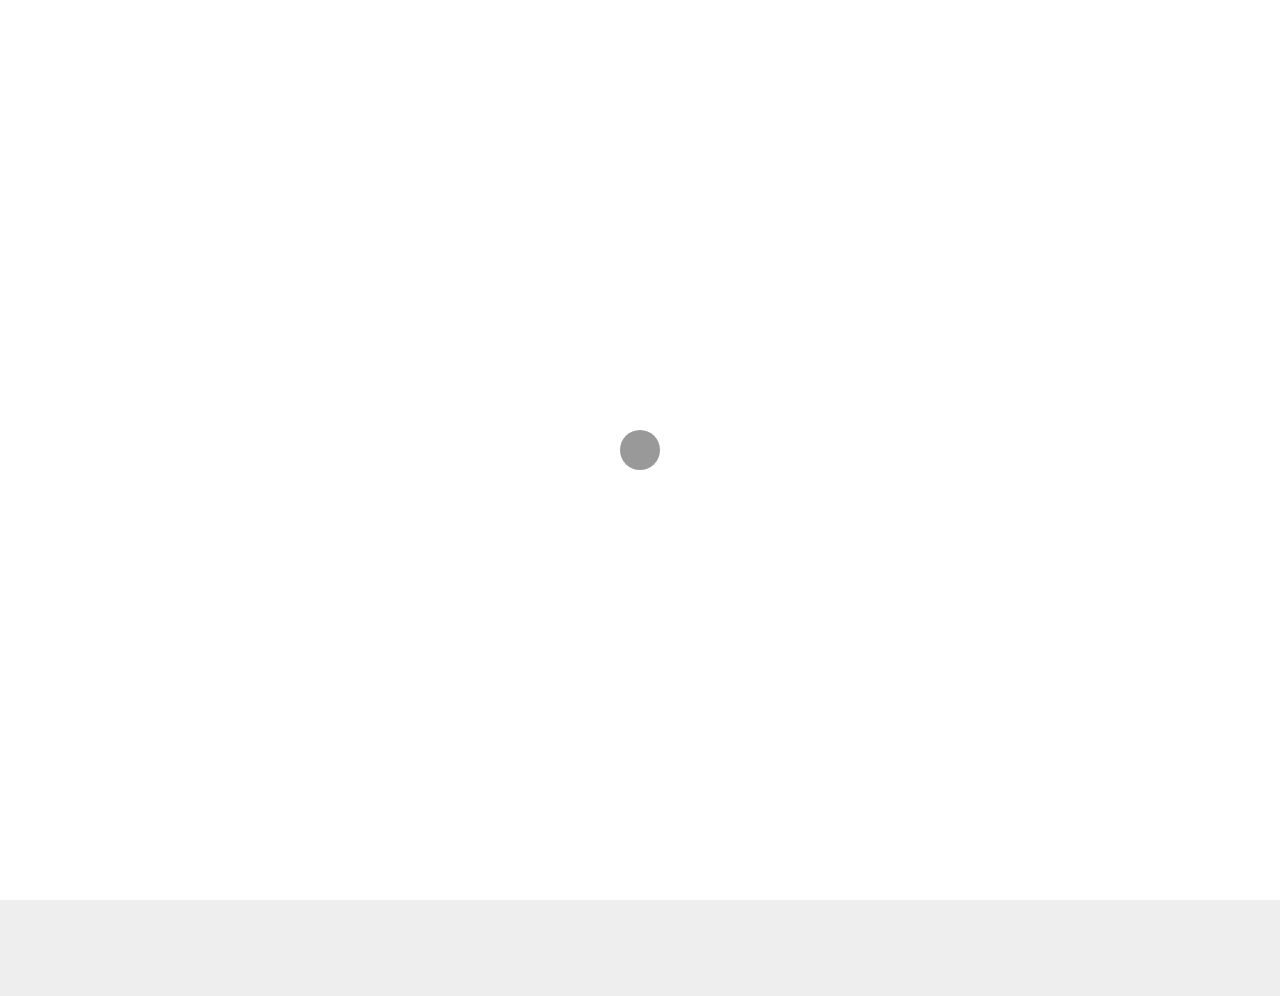
==== index.html @ 0967add1 "Init" ====
<!DOCTYPE html>
<html lang="en">
<head>

    <title>Peoplefotograf Stuttgart — Hammer Shot Photography</title>
    <meta name="viewport" content="width=device-width, initial-scale=1.0" />
    <meta name="description" content="Peoplefotografie in Stuttgart und Umgebung." />
    <meta name="keywords" content="peoplefotograf, portrait, lingerie, bademode, fotograf " />
    <meta charset="UTF-8" />
    <meta http-equiv="Content-Type" content="text/html; charset=utf-8" />
        
	<link rel="icon" type="image/ico" href="images/favicon.ico" />
    <link href="style.css" rel="stylesheet" />
    <link href="css/font-awesome.min.css" rel="stylesheet" />
    <link href='http://fonts.googleapis.com/css?family=Inconsolata' rel='stylesheet' type='text/css'>
    <link href='http://fonts.googleapis.com/css?family=Montserrat:400,700' rel='stylesheet' type='text/css'>    
   
</head>
    






<body>
    
    <div class="clapat-mask"><div id="clapatloader"></div></div>




    <!-- Header -->
    <header class="first-load">
    
                            
        <!-- Header Wrapper -->                    
        <div id="header-wrapper">
        
        
        
        	<!-- Logo-->
            <div id="logo">
            	<a href="index.html" class="ajax-link"><img src="images/logo-hover.png" alt="logo"></a>
            </div>
        	<!--/Logo-->
            
            
            
            <!-- Menu Button-->
            <a class="btn_menu clapat-menubtn">
                <span class="btn_menu_line"></span>
                <span class="btn_menu_line"></span>
                <span class="btn_menu_line"></span>
            </a>
            <!--/Menu Button-->
            
            
            
            <!-- Secondary Menu-->
            <div id="secondary-menu" class="hide-secondary">
                
                <ul class="menu">
                    <li><a class="toggle-filters" href="#">Filter</a></li>
                </ul>
                
            </div>
            <!--/Secondary Menu-->
            
            
            
            <!-- Overlay Menu-->
            <nav class="clapat-overlay-menu">
                    
                <div class="clapat-menu-container">
                        
                    <div class="outer">
                        <div class="inner">
                        
                        
                            <div class="scr_menu">
                            
                                <div class="outer">
                                    <div class="inner text-align-center">
                                
                                        <ul class="categories">
                                        
                                            <li class="menu-item dropdown"><a class="ajax-link is-active" href="index.html" href="">Portfolio</a></li>
                                            
                                            <li class="menu-item"><a class="ajax-link" href="honorar.html">Honorar</a></li>
                                        
                                            <li class="menu-item dropdown"><a class="ajax-link" href="contact-minimal.html">Kontakt</a>
                                                
                                            </li>
                                            
                                        </ul>
                                
                                    </div>
                                </div>
                                
                            </div>
                            
                            
                        </div>
                    </div>
                    
                    
                    
                    <a class="clapat-menuclosebtn">
                    	<div class="closebtn-rotate">
                            <span class="btn_menu_line"></span>
                            <span class="btn_menu_line"></span>
                        </div>
            		</a>
                    
                    <p class="menu-copyright">2015 &copy; Hammer Shot Photography. All rights Reserved.</p>
                    
                    <ul class="menu-socials">                        
                        <li><a href="https://www.facebook.com/HammerShot" target="_blank"><i class="fa fa-facebook"></i></a></li>
                        <li><a href="https://www.500px.com/HammerShot" target="_blank"><i class="fa fa-flickr"></i></a></li> 	
                        
                        <li><a href="" target="_blank"><i class="fa fa-behance"></i></a></li>
                    </ul>
                       
                </div>
                
                
                <div class="clapat-menubg"><div class="clapat-menubg-overlay"></div></div>
                
                
            </nav>
            <!--/Overlay Menu-->
            
            
            
        </div>
        <!--/Header Wrapper -->
        
        
    
    </header>
    <!--/Header -->



	<!-- Content -->
    <div id="content">
	<div id="content-ajax">
        	
       <!-- Hero --> 
        <div id="hero" class="hero-small static-hero opacity-hero">
        
            <div class="hero-image" style="background-image:url(images/bg-hero.jpg)">
                <div class="overlay" style="background-color:rgba(255,255,255,0)">
                    <!-- Slide Caption -->
                    <div class="clapat-caption">
                        <div class="caption-content bottom-left">
                            <h3>Willkommen.</h3>                      
                            <p class="monospace white">Peoplefotografie in Stuttgart. Auch für dich.</p>
                        </div>
                    </div>
                    <!--/Slide Caption -->
                </div>
            </div>
        
        </div>
        <!--/Hero --> 

            
        
        <!-- Main --> 
        <div id="main">
                
           	<!-- Portfolio Filters --> 
            <ul id="filters" class="filters-hide">
                <li><a id="all" href="#" data-filter="*" class="active">all</a></li>
                <li><a href="#" data-filter=".com">commercial</a></li>
                <li><a href="#" data-filter=".port">portrait</a></li>
                <li><a href="#" data-filter=".product">product</a></li>
                <li><a href="#" data-filter=".interior">interior</a></li>   
                <li><a href="#" data-filter=".editorial">editorial</a></li>
                
                
            </ul>
            <!--/Portfolio Filters -->
            
            <div class="one_half"></div>
            <div id="portfolio-wrap" class="">
            
            	<div id="portfolio" class="auto-construct" data-col="3">
                
                
                	<div class="item com">
                    	<a class="gallery" href="images/portfolio-big/5_thumb.jpg">
                            <div class="item-content" style="background-image:url(images/portfolio/5_thumb.jpg)"></div>
                            <div class="item-overlay overlay-white">
                                <span class="item-cat">Commercial</span>                    
                                <span class="item-title">Homies NY</span>
                            </div>
                        </a>     
                    </div>
                    
                    
                    
                    <div class="item com port wide-tall">
                    	<a class="gallery" href="images/portfolio-big/2_thumb.jpg">
                            <div class="item-content" style="background-image:url(images/portfolio/2_thumb.jpg)"></div>
                            <div class="item-overlay overlay-white">
                                <span class="item-cat">Commissioned</span>                    
                                <span class="item-title">Bras 'n' Eyes</span>
                            </div>
                        </a>
                    </div>
                    
                    
                    
                    <div class="item com">
                    	<a class="gallery" href="images/portfolio-big/3_thumb.jpg">
                            <div class="item-content" style="background-image:url(images/portfolio/3_thumb.jpg)"></div>
                            <div class="item-overlay overlay-white">
                                <span class="item-cat">Commercial</span>                    
                                <span class="item-title">Playful Lingerie</span>
                            </div>
                        </a>
                    </div>
                    
                    
                    
                    <div class="item com port wide-tall">
                    	<a class="gallery" href="images/portfolio-big/11_thumb.jpg">
                            <div class="item-content" style="background-image:url(images/portfolio/11_thumb.jpg)"></div>
                            <div class="item-overlay overlay-white">
                                <span class="item-cat">Commercial</span>                    
                                <span class="item-title">Shopfront</span>
                            </div>
                        </a>
                    </div>
                    
                    
                    
                    <div class="item tall com">
                    	<a class="gallery" href="images/portfolio-big/1_thumb.jpg">
                            <div class="item-content" style="background-image:url(images/portfolio/1_thumb.jpg)"></div>
                            <div class="item-overlay overlay-white">
                                <span class="item-cat">Commissioned</span>                    
                                <span class="item-title">Nike and Hot Pants</span>
                            </div>
                        </a>
                    </div>

                      <div class="item tall com">
                        <a class="gallery" href="images/portfolio-big/8_thumb.jpg">
                            <div class="item-content" style="background-image:url(images/portfolio/8_thumb.jpg)"></div>
                            <div class="item-overlay overlay-white">
                                <span class="item-cat">Commissioned</span>                    
                                <span class="item-title">Baywatch</span>
                            </div>
                        </a>
                    </div>

                    
                    
                    <div class="item tall com editorial">
                        <a class="gallery" href="images/portfolio-big/15_thumb.jpg">
                            <div class="item-content" style="background-image:url(images/portfolio/15_thumb.jpg)"></div>
                            <div class="item-overlay overlay-white">
                                <span class="item-cat">Editorial</span>                    
                                <span class="item-title">Velour</span>
                            </div>
                        </a>
                    </div>

                      <div class="item com wide-tall editorial">
                        <a class="gallery" href="images/portfolio-big/14_thumb.jpg">
                            <div class="item-content" style="background-image:url(images/portfolio/14_thumb.jpg)"></div>
                            <div class="item-overlay overlay-white">
                                <span class="item-cat">Editorial</span>                    
                                <span class="item-title">Velour</span>
                            </div>
                        </a>
                    </div>

                    <div class="item editorial tall">
                        <a class="gallery" href="images/portfolio-big/17_thumb.jpg">
                            <div class="item-content" style="background-image:url(images/portfolio/17_thumb.jpg)"></div>
                            <div class="item-overlay overlay-white">
                                <span class="item-cat">Editorial</span>                    
                                <span class="item-title">Velour</span>
                            </div>
                        </a>
                    </div>
                    
                    
                    

                     <div class="item tall com">
                        <a class="gallery" href="images/portfolio-big/6_thumb.jpg">
                            <div class="item-content" style="background-image:url(images/portfolio/6_thumb.jpg)"></div>
                            <div class="item-overlay overlay-white">
                                <span class="item-cat">Commissioned</span>                    
                                <span class="item-title">Softness</span>
                            </div>
                        </a>
                    </div>

                     <div class="item com port tall">
                        <a class="gallery" href="images/portfolio-big/10_thumb.jpg">
                            <div class="item-content" style="background-image:url(images/portfolio/10_thumb.jpg)"></div>
                            <div class="item-overlay overlay-white">
                                <span class="item-cat">Commercial</span>                    
                                <span class="item-title">Flower Surprise!</span>
                            </div>
                        </a>
                    </div>

                   
                    
                    
                    
                   

                  

                    <div class="item wide-tall com ">
                        <a class="gallery" href="images/portfolio-big/7_thumb.jpg">
                            <div class="item-content" style="background-image:url(images/portfolio/7_thumb.jpg)"></div>
                            <div class="item-overlay overlay-white">
                                <span class="item-cat">Commissioned</span>                    
                                <span class="item-title">Bedtime</span>
                            </div>
                        </a>
                    </div>


                   
                    
                    
                    
                    <div class="item tall">
                    	<a class="gallery" href="images/portfolio-big/9_thumb.jpg">
                            <div class="item-content" style="background-image:url(images/portfolio/9_thumb.jpg)"></div>
                            <div class="item-overlay overlay-white">
                                <span class="item-cat">Commercial</span>                    
                                <span class="item-title">Homies NY</span>
                            </div>
                        </a>
                    </div>
                    
                    
                    
                   
                    
                      
                    
                    
                    
                    <div class="item com port tall">
                    	<a class="gallery" href="images/portfolio-big/4_thumb.jpg">
                            <div class="item-content" style="background-image:url(images/portfolio/4_thumb.jpg)"></div>
                            <div class="item-overlay overlay-white">
                                <span class="item-cat">Commercial</span>                    
                                <span class="item-title">Right in your eye</span>
                            </div>
                        </a>
                    </div>
                    
                    
                    
                    <div class="item tall com">
                    	<a class="gallery" href="images/portfolio-big/12_thumb.jpg">
                            <div class="item-content" style="background-image:url(images/portfolio/12_thumb.jpg)"></div>
                            <div class="item-overlay overlay-white">
                                <span class="item-cat">Commercial</span>                    
                                <span class="item-title">Beautiful Lingerie</span>
                            </div>
                        </a>
                    </div>

                </div>
            
            </div>
            
            
    
    	</div>
        <!--/Main -->
        
        
        
        <!-- Scroll To Top -->
        <div class="scrolltotop"><div class="top-arrow"></div></div>
        <!--/Scroll To Top -->  
        
             
            
	</div>
    </div>
	<!--/Content -->





	<!-- Footer -->
    <footer>
    
    	<div id="footer-content">
    	
            <div class="container text-align-center">
            
                <ul class="text-socials">
                
                    <li><a href="https://www.facebook.com/HammerShot" target="_blank">Facebook</a></li>
                    <li><a href="https://500px.com/HammerShot" target="_blank">500px</a></li>
                    <li><a href="#" target="_blank">Behance</a></li>
                
                </ul>
        
                <p class="monospace">2015 &copy; Hammer Shot Photography. All rights Reserved.</p>
            
            </div>
        
        </div>    
    
    </footer>
    <!--/Footer -->
    
    
    
    
    

		
	<script src="js/jquery.min.js"></script>
    <script src="js/plugins.js"></script>
    <script src="http://maps.google.com/maps/api/js?sensor=false" type="text/javascript"></script>
    <script src="js/scripts.js"></script>	




</body>

</html>
<!-- Localized -->
---- style.css ----
@import url("css/flexslider.css");
@import url("css/sliders.css");
@import url("css/shop.css");
@import url("css/colorbox.css");


/*------------------------------------------------------------------

01. General Styles
02. Preloader
03. Header
04. Secondary Menu
05. Full Screen Overlay Menu
06. Content Styles
07. Portfolio Filters
08. Portfolio Items
09. Portfolio Isotope Transitions
10. Project Page
11. Blog Page
12. Contact Page
13. Image & Div Animation
14. Shortcodes
15. Footer
16. Responsive Media Querries

-------------------------------------------------------------------*/

	
/* 1. General Styles */		
	
	html,body{
		font-family:Verdana, Geneva, sans-serif;
		font-weight: 400;
		font-size:12px;
		height:100%;
		width:100%;
		color:#999999;
		background:#fff;
	}
	
	body{
		overflow-x:hidden;
		overflow-y:scroll;
	}
	
	html, body, div, span, applet, object, iframe, h1, h2, h3, h4, h5, h6, p, blockquote, pre, a, abbr, acronym, address, big, cite, code, del, dfn, em, font, ins, kbd, q, s, samp, small, strike, strong, sub, sup, tt, var, dl, dt, dd, ol, ul, li, fieldset, form, label, legend, table, caption, tbody, tfoot, thead, tr, th, td {
		border: 0;
		margin: 0;
		outline: 0;
		padding: 0;
		vertical-align: baseline;
	}
	
	article,
	aside,
	details,
	figcaption,
	figure,
	footer,
	header,
	hgroup,
	nav,
	section {
		display: block;
	}
	
	audio,
	canvas,
	video {
		display: inline-block;
		max-width: 100%;
	}	
	
	address {
		font-style: italic;
		margin-bottom: 24px;
	}
	
	abbr[title] {
		border-bottom: 1px dotted #2b2b2b;
		cursor: help;
	}
	
	b,
	strong {
		font-weight: 600;
	}
	
	cite,
	dfn,
	em,
	i {
		font-style: italic;
	}
	
	mark,
	ins {
		background: none repeat scroll 0 0 #71d4aa;
		padding: 3px 6px;
		text-decoration: none;
	}
	
	code,
	kbd,
	tt,
	var,
	samp,
	pre {
		font-family: monospace, serif;
		font-size: 15px;
		-webkit-hyphens: none;
		-moz-hyphens:    none;
		-ms-hyphens:     none;
		hyphens:         none;
		line-height: 1.6;
	}
	
	pre {
		border: 1px solid rgba(0, 0, 0, 0.1);
		-webkit-box-sizing: border-box;
		-moz-box-sizing:    border-box;
		box-sizing:         border-box;
		margin-bottom: 24px;
		max-width: 100%;
		overflow: auto;
		padding: 12px;
		white-space: pre;
		white-space: pre-wrap;
		word-wrap: break-word;
	}
	
	blockquote,
	q {
		-webkit-hyphens: none;
		-moz-hyphens:    none;
		-ms-hyphens:     none;
		hyphens:         none;
		quotes: none;
	}
	
	blockquote:before,
	blockquote:after,
	q:before,
	q:after {
		content: "";
		content: none;
	}
	
	blockquote {
		color: #333;
		font-size: 18px;
		font-style: italic;
		font-weight: 300;
		line-height: 30px;
		margin-bottom: 24px;
		font-family:Georgia, "Times New Roman", Times, serif;
		border-left:2px #ddd solid;
		padding:20px 20px 20px 40px;
		letter-spacing: 0.01em;
	}
	
	blockquote span {
		display:block;
		margin-top:20px;
		font-family: 'Inconsolata' ;
		font-weight:400;
		font-size:14px;
		letter-spacing:1px;
		font-style:normal;
		color:#999;
	}
	
	blockquote cite,
	blockquote small {
		color: #2b2b2b;
		font-size: 16px;
		font-weight: 400;
		line-height: 1.5;
	}
	
	blockquote em,
	blockquote i,
	blockquote cite {
		font-style: normal;
	}
	
	blockquote strong,
	blockquote b {
		font-weight: 400;
	}
	
	small {
		font-size: smaller;
	}
	
	big {
		font-size: 125%;
	}
	
	sup,
	sub {
		font-size: 75%;
		height: 0;
		line-height: 0;
		position: relative;
		vertical-align: baseline;
	}
	
	sup {
		bottom: 1ex;
	}
	
	sub {
		top: .5ex;
	}
	
	dl {
		margin-bottom: 24px;
	}
	
	dt {
		font-weight: bold;
	}
	
	dd {
		margin-bottom: 24px;
	}
	
	ul,
	ol {
		list-style: none;
		margin: 0 0 24px 20px;
	}
	
	ul {
		list-style: disc;
	}
	
	ol {
		list-style: decimal;
	}
	
	li > ul,
	li > ol {
		margin: 0 0 0 20px;
	}
	
	li {
		line-height: 20px;
	}
	
	figure {
		margin: 0;
	}
	
	fieldset {
		border: 1px solid rgba(0, 0, 0, 0.1);
		margin: 0 0 24px;
		padding: 11px 12px 0;
	}
	
	legend {
		white-space: normal;
	}
	
	button,	input {
		line-height: normal;
	}
	
	input,
	textarea {
		background-image: -webkit-linear-gradient(hsla(0,0%,100%,0), hsla(0,0%,100%,0)); /* Removing the inner shadow, rounded corners on iOS inputs */
	}
	
	button, html input[type="button"], input[type="reset"], input[type="submit"] {
		cursor: pointer;
	}
	
	button[disabled],
	input[disabled] {
		cursor: default;
	}
	
	input[type="checkbox"],
	input[type="radio"] {
		padding: 0;
	}
	
	input[type="search"] {

		-webkit-appearance: textfield;
	}
	
	input[type="search"]::-webkit-search-decoration {
		-webkit-appearance: none;
	}
	
	button::-moz-focus-inner, input::-moz-focus-inner {
		border: 0;
		padding: 0;
	}
	
	textarea {
		overflow: auto;
		vertical-align: top;
	}
	
	table, th, td {
		border: 1px solid rgba(0, 0, 0, 0.1);
	}
	
	table {
		border-collapse: separate;
		border-spacing: 0;
		border-width: 1px 0 0 1px;
		margin-bottom: 24px;	
		width: 100%;
	}
	
	caption, th, td {
		font-weight: normal;
		text-align: left;
	}
	
	th {
		border-width: 0 1px 1px 0;
		font-weight: bold;
	}
	
	td {
		border-width: 0 1px 1px 0;
	}
	
	del {
		color: #767676;
	}
	
	hr {
		border: 0;
		height: 180px;
		width:100%;
		float:none;
		margin:0;
		display:inline-block;
	}
	
	hr.small {
		height:20px;
	}
	
	hr:after {
		clear: both;
		content: " ";
		display: block;
		height: 0;
		visibility: hidden;
	}
	
	::selection {
		background: #333;
		color: #fff;
		text-shadow: none;
	}
	
	::-moz-selection {
		background: #333;
		color: #fff;
		text-shadow: none;
	}
	
	img {
		border: 0 none;
		height: auto;
		max-width: 100%;
		vertical-align: middle;
	}
		
	h1, h2, h3, h4, h5, h6 {
		font-weight: 400;
		font-family: 'Montserrat', sans-serif;
		color:#333;
		margin-bottom:10px;
	}	
	
	h1{
		font-size:48px;
		line-height: 54px;
		margin-left:-3px;
	}
	
	h2{
		font-size: 36px;
		line-height: 48px;
		margin-left:-3px;
	}
	
	h3{
		font-size:30px;
		line-height: 36px;
		margin-left:-2px;
	}
	
	h4{
		font-size:24px;
		line-height: 30px;
		margin-left:-1px;	
	}
	
	h5{
		font-size:18px;
		line-height: 24px;
		margin-left:-1px;
	}
	
	h6{
		font-size:14px;
		line-height: 18px;
	}
	
	.light-content h1, .light-content h2, .light-content h3, .light-content h4, .light-content h5, .light-content h6 {
		color: #fff;
	}
	
	.title-has-line {
		position:relative;
		margin-bottom:60px;
	}
	
	.title-has-line:after {
		background: none repeat scroll 0 0 #ddd;
		bottom: -20px;
		content: "";
		height: 1px;
		left: 0;
		position: absolute;
		width: 40px;
	}
	
	.text-align-center .title-has-line:after {
		background: none repeat scroll 0 0 #ddd;
		bottom: -20px;
		content: "";
		height: 1px;
		left: 50%;
		margin-left: -20px;
		position: absolute;
		width: 40px;
	}
	
	.text-align-center.title-has-line:after {
		background: none repeat scroll 0 0 #ddd;
		bottom: -20px;
		content: "";
		height: 1px;
		left: 50%;
		margin-left: -20px;
		position: absolute;
		width: 40px;
	}
		
	strong {
		font-weight:700;
	}
	
	p {
		font-size:12px;
		margin-bottom:20px;
		line-height:25px;
	}
	
	.monospace {
		font-family: 'Inconsolata' ;
		font-weight:400;
		font-size:14px;
		letter-spacing:1px;
	}

	.white{
		color: #fff;
	}
	
	.container {
		width:1280px;
		margin:0 auto;
	}
	
	a:hover, a:active, a:focus {
	  outline: 0;
	  color: #71d4aa;
	}
	
	a {
        text-decoration: none;
        -webkit-transition: background-color .3s ease, border .3s ease, color .3s ease, opacity .3s ease-in-out, outline .3s ease;
           -moz-transition: background-color .3s ease, border .3s ease, color .3s ease, opacity .3s ease-in-out, outline .3s ease;
            -ms-transition: background-color .3s ease, border .3s ease, color .3s ease, opacity .3s ease-in-out, outline .3s ease;
             -o-transition: background-color .3s ease, border .3s ease, color .3s ease, opacity .3s ease-in-out, outline .3s ease;
                transition: background-color .3s ease, border .3s ease, color .3s ease, opacity .3s ease-in-out, outline .3s ease;
    }
	
	a {
		color: #333;
		outline: 0;
	}
	
	.light-link {
		color:#fff;
	}
	
	a:hover {
		text-decoration:none;
	}

	p.dots{
		background: url(images/dots.png) repeat-x 0 12px;
		font-family: 'Inconsolata' ;
		font-size: 14px;
		letter-spacing: 1px;
		font-weight: 400;
		line-height: 20px;

	}
	p.dots > span{
		background: #fff;
		padding-right: 2px;
	}

	span.right{
		float: right;
	}
	
	.one_half {
    	width: 47%;
	}	

	.one_third {
		width: 30.6%;
	}	

	.one_fourth {
		width: 22%;
	}	

	.one_fifth {
		width: 16.8%;
	}	

	.one_sixth {
		width: 13.33%;
	}	

	.two_fifth {
		width: 37.6%;
	}	

	.two_fourth {
		width: 48%;
	}		

	.two_third {
		width: 65.33%;
	}	

	.three_fifth {
		width: 58.4%;
	}	

	.three_fourth {
		width: 74%;
	}	

	.four_fifth {
		width: 79.2%;
	}	

	.five_sixth {
		width: 82.67%;
	}	

	.one_third, .two_third, .three_fourth, .one_fourth, .two_fourth, .one_fifth, .two_fifth, .three_fifth, .four_fifth, .one_sixth, .five_sixth {
		float: left;
		margin-bottom: 20px;
		margin-right: 4%;
		position: relative;
	}
	
	.one_half {
		float: left;
		margin-bottom: 20px;
		margin-right: 6%;
		position: relative;
	}

	.last {
		margin-right:0px;
	}
	
	.text-align-center {
		text-align:center;
	}
	
	.text-align-left {
		text-align:left;
	}
	
	.outer {
		display:table;
		width:100%;
		height:100%;
	}
	
	.inner {
		display:table-cell;
		vertical-align:middle;
		-webkit-box-sizing:border-box;
		-moz-box-sizing:border-box;
		box-sizing:border-box;
	}
	
	
	
/*--------------------------------------------------
	02. Preloader 
---------------------------------------------------*/
	
	.clapat-mask {
		background:#fff;
		height:100%;
		width:100%;
		position:fixed;
		z-index:1333;
	}
	
	#clapatloader {
		width: 40px;
		height: 40px;
		left: 50%;
		top: 50%;
		position: absolute;
		margin: -20px 0 0 -20px;
		background-color: #999;		
		border-radius: 100%;  
		-webkit-animation: scaleout 1.0s infinite ease-in-out;
		animation: scaleout 1.0s infinite ease-in-out;
	}
	
	@-webkit-keyframes scaleout {
		0% { -webkit-transform: scale(0.0) }
		100% {-webkit-transform: scale(1.0); opacity: 0; }
	}
	
	@keyframes scaleout {
		0% { 
		transform: scale(0.0); -webkit-transform: scale(0.0); } 
		100% { transform: scale(1.0); -webkit-transform: scale(1.0); opacity: 0; }
	}
	
	
	
/*--------------------------------------------------
	03. Header
---------------------------------------------------*/	

	header {		
		width:100%;
		position: fixed;
		top: 0px;
		z-index:2333;
		height: 80px;
		-webkit-transition: top 0.3s ease-in-out;
		-moz-transition: top 0.3s ease-in-out;
		-o-transition: top 0.3s ease-in-out;
		-ms-transition: top 0.3s ease-in-out;
		transition: top 0.3s ease-in-out;
	}
	header.hbg {
		background: #fff;
	}
	
	header.nav-down {
		top:0;
	}

	header.nav-up {
		top: -80px;
	}
	
	header.first-load {
		height: 0px;	
		-webkit-transition: all 0s cubic-bezier(1.000, 0.010, 0.330, 1);			
		-moz-transition: all 0s cubic-bezier(1.000, 0.010, 0.330, 1);			
		-o-transition: all 0s cubic-bezier(1.000, 0.010, 0.330, 1);			
		-ms-transition: all 0s cubic-bezier(1.000, 0.010, 0.330, 1);			
		transition: all 0s cubic-bezier(1.000, 0.010, 0.330, 1);
		opacity: 0;
		top: 0px;			
	}
	
	#header-wrapper {
		-webkit-transition: opacity 0.4s ease-in-out;
		-moz-transition: opacity 0.4s ease-in-out;
		-o-transition: opacity 0.4s ease-in-out;
		-ms-transition: opacity 0.4s ease-in-out;
		-khtml-transition: opacity 0.4s ease-in-out;
		transition: opacity 0.4s ease-in-out;
		opacity: 0;
		width: 1280px;
		margin: 0 auto;
		z-index:9999;
		height:80px;
		line-height:80px;
		position:relative;		
	}
		
	#logo {
		margin:20px 0;
		height:40px;
		width:auto;
		float:left;
	}
	
	#logo img {
		height:100%;
		width:auto;
		display:block;
	}

	#logo a{
		background: url(images/logo.png) no-repeat;
		width: 111px;
		height: 40px;
		display: block;
	}
	
	.clapat-menubtn {
		float:right;
		margin:30px 0 29px 10px;
		cursor:pointer;	
	}
	
	.clapat-menubtn .btn_menu_line {
		height:3px;
		width:20px;
		margin:3px 0 3px 3px;
		background-color:#333;
		display:block;
		-webkit-transition: all 0.3s ease-in-out;
		-moz-transition: all 0.3s ease-in-out;
		-o-transition: all 0.3s ease-in-out;
		-ms-transition: all 0.3s ease-in-out;
		transition: all 0.3s ease-in-out;
	}
	
	.clapat-menubtn:hover .btn_menu_line {
		background-color:#71d4aa!important;
	}
			
			
			
/*--------------------------------------------------
	04. Secondary Menu
---------------------------------------------------*/	
	
	#secondary-menu {
		opacity:1;
		-webkit-transition: all 0.3s ease-in-out;
		-moz-transition: all 0.3s ease-in-out;
		-o-transition: all 0.3s ease-in-out;
		-ms-transition: all 0.3s ease-in-out;
		transition: all 0.3s ease-in-out;
	}
	
	#secondary-menu.hide-secondary {
		opacity:0!important;
	}
	
	.menu {
		margin: 0;
		padding: 0;
		list-style-type: none;
		float: right;
	}
	
	.menu li:hover { 
		visibility: inherit; 
	}
	
	.menu li {
		position: relative;
		display: inline;
		float: left;		
	}
	
	.menu li a {
		text-decoration: none;
		font-size:13px;
		font-weight: 400;
		color: #999;
		padding: 0px 20px;
		display: block;
		float: left;
		height:inherit;
		line-height:81px;
		height:80px;
	}
	
	.menu li a:hover, .menu li.sfHover a {
		color: #333;
	}
	
	.menu li a.current {
		color: #333;
	}
	
	
	
/*--------------------------------------------------
	05. Full Screen Overlay Menu
---------------------------------------------------*/	
	
	.clapat-overlay-menu .inner {
		padding:0;
	}
	
	.clapat-overlay-menu {
		position:fixed;
		top:0;
		left:0;
		z-index:100;
		display:none;
		width:100%;
		height:100%;
	}

	.clapat-overlay-menu .clapat-menu-container {
		position:relative;
		z-index:102;
		width:100%;
		height:100%;
		color:#fff;
		text-align:left;
		display:inline-block;
	}

	.scr_menu {
		overflow: scroll; overflow-x:hidden;
	}
	
	.scr_menu .inner {
		padding:0;
		padding-right:25px;
	}
	
	.clapat-overlay-menu .clapat-menu-container .categories {
		margin:0;
		display: inline-block;
	}

	.clapat-overlay-menu .clapat-menu-container .categories li {
		filter:progid:DXImageTransform.Microsoft.Alpha(Opacity=0);
		opacity:0;
		-webkit-transition:opacity 500ms cubic-bezier(0.455,0.03,0,1);
		-moz-transition:opacity 500ms cubic-bezier(0.455,0.03,0,1);
		-o-transition:opacity 500ms cubic-bezier(0.455,0.03,0,1);
		transition:opacity 500ms cubic-bezier(0.455,0.03,0,1);
		-webkit-perspective:1333;
		-moz-perspective:1333;
		-ms-perspective:1333;
		-o-perspective:1333;
		perspective:1333;
		-webkit-backface-visibility:hidden;
		-moz-backface-visibility:hidden;
		-ms-backface-visibility:hidden;
		-o-backface-visibility:hidden;
		backface-visibility:hidden;
		-webkit-transition-delay:0;
		-moz-transition-delay:0;
		-o-transition-delay:0;
		transition-delay:0;
		list-style:none;
		text-transform:uppercase;
		letter-spacing:1px;
		font-size:36px;
		font-weight:500;
		margin:0 0 10px;
		padding:0;
	}
	
	.clapat-overlay-menu .clapat-menu-container .categories li a {
		display:block;
		color:#666;
		font-family: 'Montserrat', sans-serif;
		line-height: 36px;
	}

	.clapat-overlay-menu .clapat-menu-container .categories li a:hover, .clapat-overlay-menu .clapat-menu-container .categories li a.is-active, .clapat-overlay-menu .clapat-menu-container .categories li a.active {
		color:#fff;
	}

	.dropdown .submenu {
		overflow: hidden;
		max-height: 0;
		margin:0;
		transition:all 0.6s ease 0s;
		-moz-transition:all 0.6s ease 0s;
		-webkit-transition:all 0.6s ease 0s;
		-o-transition:all 0.6s ease 0s;
	}

	.dropdown .submenu li {
		opacity:1!important;
		text-transform:none!important;
		letter-spacing:0!important;
	}
	
	.dropdown .submenu li:first-child {
		margin-top:10px;
	}
	
	.dropdown .submenu li:last-child {
		margin-bottom:15px;
	}
	
	.dropdown .submenu li a {
		font-size:12px;
		margin:5px 8px 0px;
		font-family:Verdana, Geneva, sans-serif!important;
		line-height: 18px!important;
	}
	
	
	.dropdown:hover .submenu {
		max-height:500px;
		transition:all 1.2s ease-in-out 0.1s;
		-moz-transition:all 1.2s ease-in-out 0.1s;
		-webkit-transition:all 1.2s ease-in-out 0.1s;
		-o-transition:all 1.2s ease-in-out 0.1s;
	}

	.clapat-overlay-menu .clapat-menubg {
		filter:progid:DXImageTransform.Microsoft.Alpha(Opacity=0);
		opacity:0;
		-webkit-transition:opacity 700ms cubic-bezier(0.39,0.575,0.565,1);
		-moz-transition:opacity 700ms cubic-bezier(0.39,0.575,0.565,1);
		-o-transition:opacity 700ms cubic-bezier(0.39,0.575,0.565,1);
		transition:opacity 700ms cubic-bezier(0.39,0.575,0.565,1);
		-webkit-transition-delay:400ms;
		-moz-transition-delay:400ms;
		-o-transition-delay:400ms;
		transition-delay:400ms;
		position:absolute;
		top:0;
		left:0;
		z-index:101;
		width:100%;
		height:100%;
	}

	.clapat-overlay-menu.is-active .clapat-menubg {
		filter:progid:DXImageTransform.Microsoft.Alpha(Opacity=100);
		opacity:1;
		-webkit-transition:opacity 500ms cubic-bezier(0.455,0.03,0,1);
		-moz-transition:opacity 500ms cubic-bezier(0.455,0.03,0,1);
		-o-transition:opacity 500ms cubic-bezier(0.455,0.03,0,1);
		transition:opacity 500ms cubic-bezier(0.455,0.03,0,1);
	}

	.clapat-menubg-overlay {
		width:100%;
		height:100%;
		background-color:rgba(0,0,0,0.9);
	}

	.clapat-overlay-menu.is-active .categories {
		filter:progid:DXImageTransform.Microsoft.Alpha(Opacity=100);
		opacity:1;
		-webkit-transition:opacity 800ms cubic-bezier(0.6,-0.28,0.735,0.045);
		-moz-transition:opacity 800ms cubic-bezier(0.6,-0.28,0.735,0.045);
		-o-transition:opacity 800ms cubic-bezier(0.6,-0.28,0.735,0.045);
		transition:opacity 800ms cubic-bezier(0.6,-0.28,0.735,0.045);
	}

	.clapat-overlay-menu.is-active .categories li {
		-webkit-transition:opacity cubic-bezier(0.6,-0.28,0.735,0.045);
		-moz-transition:opacity cubic-bezier(0.6,-0.28,0.735,0.045);
		-o-transition:opacity cubic-bezier(0.6,-0.28,0.735,0.045);
		transition:opacity cubic-bezier(0.6,-0.28,0.735,0.045);
	}

	.clapat-overlay-menu.is-active .menu-socials, .clapat-overlay-menu.is-active .menu-copyright {
		filter:progid:DXImageTransform.Microsoft.Alpha(Opacity=60);
		opacity:1;
		-webkit-transition:opacity 700ms cubic-bezier(0.39,0.575,0.565,1);
		-moz-transition:opacity 700ms cubic-bezier(0.39,0.575,0.565,1);
		-o-transition:opacity 700ms cubic-bezier(0.39,0.575,0.565,1);
		transition:opacity 700ms cubic-bezier(0.39,0.575,0.565,1);
		-webkit-transition-delay:700ms;
		-moz-transition-delay:700ms;
		-o-transition-delay:700ms;
		transition-delay:700ms;
	}
	
	.clapat-overlay-menu .menu-socials, .clapat-overlay-menu .menu-copyright {
		filter:progid:DXImageTransform.Microsoft.Alpha(Opacity=0);
		opacity:0;
		-webkit-transition:opacity 300ms cubic-bezier(0.39,0.575,0.565,1);
		-moz-transition:opacity 300ms cubic-bezier(0.39,0.575,0.565,1);
		-o-transition:opacity 300ms cubic-bezier(0.39,0.575,0.565,1);
		transition:opacity 300ms cubic-bezier(0.39,0.575,0.565,1);
		position:absolute;
	}
	
	.clapat-menuclosebtn {	
		top:50px;
		right:50px;
		height:30px;
		width:30px;
		position:absolute;
		cursor:pointer;
		filter:progid:DXImageTransform.Microsoft.Alpha(Opacity=0);
		opacity:0;
		-webkit-transition:opacity 400ms cubic-bezier(0.39,0.575,0.565,1);
		-moz-transition:opacity 400ms cubic-bezier(0.39,0.575,0.565,1);
		-o-transition:opacity 400ms cubic-bezier(0.39,0.575,0.565,1);
		transition:opacity 400ms cubic-bezier(0.39,0.575,0.565,1);
	}

	.clapat-menuclosebtn.is-active {
		filter:progid:DXImageTransform.Microsoft.Alpha(Opacity=100);
		opacity:100;
		-webkit-transition:opacity 1ms cubic-bezier(0.39,0.575,0.565,1);
		-moz-transition:opacity 700ms cubic-bezier(0.39,0.575,0.565,1);
		-o-transition:opacity 700ms cubic-bezier(0.39,0.575,0.565,1);
		transition:opacity 700ms cubic-bezier(0.39,0.575,0.565,1);
		-webkit-transition-delay:1s;
		-moz-transition-delay:1s;
		-o-transition-delay:1s;
		transition-delay:1s;
	}

	.closebtn-rotate {
		height:30px;
		width:30px;
		position:absolute;	
		transition:transform 0.4s ease 0s;
		-moz-transition:transform 0.4s ease 0s;
		-webkit-transition:transform 0.4s ease 0s;
		-o-transition:transform 0.4s ease 0s;
	}
	
	.closebtn-rotate:hover {
		-ms-transform: rotate(180deg); 
		-webkit-transform: rotate(180deg); 
		-o-transition:rotate(180deg);
		transform: rotate(180deg);
	}
		
	
	.clapat-menuclosebtn .btn_menu_line {
		-ms-transform: rotate(-45deg); 
		-webkit-transform: rotate(-45deg); 
		transform: rotate(-45deg);
		background-color: #fff;
		display: block;
		height: 3px;
		width: 30px;
		position:absolute;
		margin-top:13px;
	}
	
	.clapat-menuclosebtn .btn_menu_line:first-child {
		-ms-transform: rotate(45deg); 
		-webkit-transform: rotate(45deg); 
		transform: rotate(45deg);
	}
	
	.clapat-overlay-menu .menu-copyright {
		bottom:40px;
		left:60px;
		color:#999;
	}
	
	.clapat-overlay-menu .menu-socials {
		bottom:30px;
		right:50px;
	}
	
	.menu-socials {	
		margin:0px;
		display:block;
	}
	
	.menu-socials li {
		list-style:none;
		display:inline-block;
		margin-left: -4px;
	}
	
	.menu-socials li:first-child {
		margin-left: 3px;
	}
	
	.menu-socials li:first-child a {
		padding-left: 0px;
	}
	
	.menu-socials li a {
		border-right: 1px dotted rgba(255, 255, 255, 0.1);
		padding:0 20px;
		color: #999;
		display: block;
		font-size: 16px;
		height: 16px;
		line-height: 10px;
		width:20px;
	}
	
	.menu-socials li:last-child a {
		border-right: none;
	}
	
	.menu-socials li a:hover {
		color:#fff;
	}
	
		
			
/*--------------------------------------------------
	06. Content Styles
---------------------------------------------------*/				
			
	#content {
		background-color:#f8f8f8;
	}
	
	#content:after {
		clear: both;
		content: " ";
		display: block;
		height: 0;
		visibility: hidden;
	}
	
	#content-ajax {
	}
	
	#hero {
		position: relative;
		width: 100%;
		background-color:#fff;
		z-index:0;
	}
	
	#hero img {
		max-width:100%;
	}
	
	.hero-image {
		width:100%;
		height:100%; 
		margin:0;
		padding:0;	
		-webkit-background-size: cover;
		-moz-background-size: cover;
		-o-background-size: cover;
		background-size: cover;
		background-position:center center;
		background-repeat:no-repeat;
	}
	
	.overlay {
		height:100%;
		width:100%;
	}
	
	#main {
		background-color:#fff;
		position:relative;
		z-index:1;
		padding:200px 0;
		width:100%;
		overflow:hidden;
	}
	
	#main:after {
		clear: both;
		content: " ";
		display: block;
	}
	
	.page-title {
		display: block;
		padding-bottom: 20px;
		width: 800px;
	}
	
	.page-title.text-align-center {
		margin:0 auto;
	}	
	
	.scrolltotop{
		width:60px; 
		height:60px;
		position:fixed;
		bottom:40px;
		right:40px;
		display:none;
		z-index:100;
		opacity:0.5;
		cursor:pointer;
	}
	
	.top-arrow {
		width:60px; 
		height:60px;
		background: #999;
		background-image:url(images/top_arrow.png);
		background-size:22px 12px;
		background-repeat:no-repeat;
		background-position:center center;
		opacity:0.5;
		-webkit-transition: all 0.3s ease-in-out;
		-moz-transition: all 0.3s ease-in-out;
		-o-transition: all 0.3s ease-in-out;
		-ms-transition: all 0.3s ease-in-out;
		transition: all 0.3s ease-in-out;
	}
	
	.scrolltotop:hover .top-arrow {
		opacity:1;
	}
	
	#video-container {
		height:100%; 
		width:100%; 
		position:fixed;
	}
	
	#stopmovie {
		height:100%; 
		width:100%; 
		position:absolute; 
		z-index:0;
		cursor:pointer;
	}
	
	#playmovie {
		width:100%; 
		position:fixed;
		z-index:10;
		background-image:url(images/video.jpg);
		opacity:1;
		-webkit-background-size: cover;
		-moz-background-size: cover;
		-o-background-size: cover;
		background-size: cover;
		background-position:center center;
		background-repeat:no-repeat;
		-webkit-transition: all 0.3s ease-in-out;
		-moz-transition: all 0.3s ease-in-out;
		-o-transition: all 0.3s ease-in-out;
		-ms-transition: all 0.3s ease-in-out;
		transition: all 0.3s ease-in-out;
	}
	
	#playmovie.hidden-play {
		opacity:0;
	}
	
	.play-icon {
		text-align:center;
		border:#fff 10px solid;
		width:100px;
		height:100px;
		margin:0 auto;
		border-radius:100px;
		cursor:pointer;
		-webkit-transition: all 0.3s ease-in-out;
		-moz-transition: all 0.3s ease-in-out;
		-o-transition: all 0.3s ease-in-out;
		-ms-transition: all 0.3s ease-in-out;
		transition: all 0.3s ease-in-out;
	}
	
	.play-icon:hover {
		border:#71d4aa 10px solid;
	}
	
	.play-icon i {
		color: #fff;
		font-size: 36px;
		line-height: 100px;
		margin-left: 7px;
		-webkit-transition: all 0.3s ease-in-out;
		-moz-transition: all 0.3s ease-in-out;
		-o-transition: all 0.3s ease-in-out;
		-ms-transition: all 0.3s ease-in-out;
		transition: all 0.3s ease-in-out;
	}
	
	.play-icon:hover i {
		color: #71d4aa;
	}
	
	section {
		margin-left: -50%;
		padding-left: 50%;
		padding-right: 50%;
		position: relative;
		width: 100%;
		z-index: 0;
		display: inline-block;
	}
	
	section .overlay {
		margin-left: -50%;
		padding-left: 50%;
		padding-right: 50%;
		padding-top:150px;
		padding-bottom:150px;
		position: relative;
		width: 100%;
	}
	
	.parallax {
		-webkit-background-size: cover;
		-moz-background-size: cover;
		-o-background-size: cover;
		background-size: cover;
		background-position:center center;
		background-repeat:no-repeat;
		background-attachment: fixed !important;
		
	}
	
	
	
	
/*--------------------------------------------------
	07 .Portfolio Filters
---------------------------------------------------*/
	
	#filters {
		margin: 0;
		text-align: center;
		width: 100%;
		opacity:1;
		max-height:200px;
		-webkit-transition: all 0.3s ease-in-out;
		-moz-transition: all 0.3s ease-in-out;
		-o-transition: all 0.3s ease-in-out;
		-ms-transition: all 0.3s ease-in-out;
		transition: all 0.3s ease-in-out;
	}
	
	#filters.filters-hide {
		opacity:0;
		max-height:0px;
	}
	
	#filters li {
		display: inline-block;
		height: 20px;
		line-height: 20px;
		margin: 0px 10px 150px;
	}
	
	#filters li a {
		display:inline-block;
		text-transform:uppercase;
		letter-spacing:2px;
		color:#999999;
	}
	
	#filters li a:hover {
		color:#71d4aa;
	}
	
	#filters li a.active {
		color:#333;
	}
	
	
	
/*--------------------------------------------------
	08. Portfolio Items
---------------------------------------------------*/
	
	#portfolio-wrap {
		width:1380px;
		margin:0 auto;		
	}
	
	#portfolio-wrap.no-gutter {
		width:1280px;
		margin:0 auto;		
	}
	
	#portfolio {
      	width: 100%;
		-webkit-transition: height 0.3s ease-in-out;
		-moz-transition: height 0.3s ease-in-out;
		-o-transition: height 0.3s ease-in-out;
		-ms-transition: height 0.3s ease-in-out;
		transition: height 0.3s ease-in-out;
    }
	
	.item {
		-webkit-box-sizing: border-box;
		-moz-box-sizing: border-box;
		box-sizing: border-box;
		overflow:hidden;
    }
	
	.item-content {
		height:100%;
		width:100%;
		position:absolute;
		background-color:#eeeeee;
		-webkit-box-sizing: border-box;
		-moz-box-sizing: border-box;
		box-sizing: border-box;
		text-align:center;
		padding:0px;
		background-size:cover;
		background-position:center center;
		overflow:hidden;
		display: table;
		-webkit-transform: scale(1.01);
		-moz-transform: scale(1.01);
		-o-transform: scale(1.01);
		-ms-transform: scale(1.01);
		transform: scale(1.01);
		-webkit-transition: all 2s cubic-bezier(0.23, 1, 0.32, 1) 0s;
		-moz-transition: all 2s cubic-bezier(0.23, 1, 0.32, 1) 0s;
		-o-transition: all 2s cubic-bezier(0.23, 1, 0.32, 1) 0s;
		-ms-transition: all 2s cubic-bezier(0.23, 1, 0.32, 1) 0s;
		transition: all 2s cubic-bezier(0.23, 1, 0.32, 1) 0s;
    }
	
	.item:hover .item-content {
		-webkit-transform: scale(1.1);
		-moz-transform: scale(1.1);
		-o-transform: scale(1.1);
		-ms-transform: scale(1.1);
		transform: scale(1.1);
		-webkit-transition: all 5s cubic-bezier(0.23, 1, 0.32, 1) 0s;
		-moz-transition: all 5s cubic-bezier(0.23, 1, 0.32, 1) 0s;
		-o-transition: all 5s cubic-bezier(0.23, 1, 0.32, 1) 0s;
		-ms-transition: all 5s cubic-bezier(0.23, 1, 0.32, 1) 0s;
		transition: all 5s cubic-bezier(0.23, 1, 0.32, 1) 0s;
	}
	
	.item-overlay {
		height:100%;
		width:100%;
		background:rgba(0,0,0,0);
		position:absolute;
		opacity:0;
		box-sizing:border-box;	
		-webkit-transition: all 0.6s ease-in-out;
		-moz-transition: all 0.6s ease-in-out;
		-o-transition: all 0.6s ease-in-out;
		-ms-transition: all 0.6s ease-in-out;
		transition: all 0.6s ease-in-out;		
	}
	
	.padding-overlay {
		padding:0px;
		box-sizing:border-box;
		display:table;
		position:absolute;
		width:100%;
		height:100%;
		-webkit-transition: all 0.2s ease-in-out;
		-moz-transition: all 0.2s ease-in-out;
		-o-transition: all 0.2s ease-in-out;
		-ms-transition: all 0.2s ease-in-out;
		transition: all 0.2s ease-in-out;
	}
	
	.item:hover .padding-overlay {
		padding:30px;
		-webkit-transition: all 0.2s ease-in-out 0.1s;
		-moz-transition: all 0.2s ease-in-out 0.1s;
		-o-transition: all 0.2s ease-in-out 0.1s;
		-ms-transition: all 0.2s ease-in-out 0.1s;
		transition: all 0.2s ease-in-out 0.1s;
	}
	
	.padding-overlay .item-overlay {
		display:table-cell;
		position:relative;
		overflow:hidden;
		text-align:center;
		vertical-align:middle;
	}
	
	.item:hover .item-overlay {
		background:rgba(0,0,0,0.8);
		opacity:1;
	}
	
	.item:hover .item-overlay.overlay-white {
		background:rgba(255,255,255,0.8);
	}
	
	.item .item-overlay.overlay-gradient {
		background: rgb(111,226,158); /* Old browsers */
		background: -moz-linear-gradient(-45deg,  rgba(111,226,158,0.8) 0%, rgba(91,218,209,0.8) 100%); /* FF3.6+ */
		background: -webkit-gradient(linear, left top, right bottom, color-stop(0%,rgba(111,226,158,0.8)), color-stop(100%,rgba(91,218,209,0.8))); /* Chrome,Safari4+ */
		background: -webkit-linear-gradient(-45deg,  rgba(111,226,158,0.8) 0%,rgba(91,218,209,0.8) 100%); /* Chrome10+,Safari5.1+ */
		background: -o-linear-gradient(-45deg,  rgba(111,226,158,0.8) 0%,rgba(91,218,209,0.8) 100%); /* Opera 11.10+ */
		background: -ms-linear-gradient(-45deg,  rgba(111,226,158,0.8) 0%,rgba(91,218,209,0.8) 100%); /* IE10+ */
		background: linear-gradient(135deg,  rgba(111,226,158,0.8) 0%,rgba(91,218,209,0.8) 100%); /* W3C */
		filter: progid:DXImageTransform.Microsoft.gradient( startColorstr='#6fe29e', endColorstr='#5bdad1',GradientType=1 ); /* IE6-9 fallback on horizontal gradient */
		opacity:0;
		-webkit-transition: all 0.6s ease-in-out;
		-moz-transition: all 0.6s ease-in-out;
		-o-transition: all 0.6s ease-in-out;
		-ms-transition: all 0.6s ease-in-out;
		transition: all 0.6s ease-in-out;
	}
	
	.item:hover .item-overlay.overlay-gradient {
		background: rgb(111,226,158); /* Old browsers */
		background: -moz-linear-gradient(-45deg,  rgba(111,226,158,0.8) 0%, rgba(91,218,209,0.8) 100%); /* FF3.6+ */
		background: -webkit-gradient(linear, left top, right bottom, color-stop(0%,rgba(111,226,158,0.8)), color-stop(100%,rgba(91,218,209,0.8))); /* Chrome,Safari4+ */
		background: -webkit-linear-gradient(-45deg,  rgba(111,226,158,0.8) 0%,rgba(91,218,209,0.8) 100%); /* Chrome10+,Safari5.1+ */
		background: -o-linear-gradient(-45deg,  rgba(111,226,158,0.8) 0%,rgba(91,218,209,0.8) 100%); /* Opera 11.10+ */
		background: -ms-linear-gradient(-45deg,  rgba(111,226,158,0.8) 0%,rgba(91,218,209,0.8) 100%); /* IE10+ */
		background: linear-gradient(135deg,  rgba(111,226,158,0.8) 0%,rgba(91,218,209,0.8) 100%); /* W3C */
		filter: progid:DXImageTransform.Microsoft.gradient( startColorstr='#6fe29e', endColorstr='#5bdad1',GradientType=1 ); /* IE6-9 fallback on horizontal gradient */
		opacity:1;
	}
	
	.item-cat {
		display:block;
		font-family: 'Inconsolata', serif;
		font-weight:400;
		font-size:14px;
		letter-spacing:1px;
		margin-left:-100%;
		margin-top:30px;
		color:#999;		
		-webkit-transition: all 0.3s ease-in-out;
		-moz-transition: all 0.3s ease-in-out;
		-o-transition: all 0.3s ease-in-out;
		-ms-transition: all 0.3s ease-in-out;
		transition: all 0.3s ease-in-out;
	}
	
	.padding-overlay .item-cat {
		margin:0 20px 5px 20px;
		opacity:0;
		-ms-transform: translateY(-20px);
		-webkit-transform: translateY(-20px);
		-o-transition:translateY(-20px);
		transform: translateY(-20px);
		-webkit-transition: all 0.3s ease-in-out;
		-moz-transition: all 0.3s ease-in-out;
		-o-transition: all 0.3s ease-in-out;
		-ms-transition: all 0.3s ease-in-out;
		transition: all 0.3s ease-in-out;
	}
	
	.item-overlay.overlay-gradient .item-cat {
		color:#fff;
	}
	
	.item:hover .item-cat {
		margin-left:30px;
		-webkit-transition: all 0.6s ease-in-out;
		-moz-transition: all 0.6s ease-in-out;
		-o-transition: all 0.6s ease-in-out;
		-ms-transition: all 0.6s ease-in-out;
		transition: all 0.6s ease-in-out;
	}
	
	.item:hover .padding-overlay .item-cat {
		margin:0 20px 5px 20px;
		opacity:1;
		-ms-transform: translateY(0px);
		-webkit-transform: translateY(0px);
		-o-transition:translateY(0px);
		transform: translateY(0px);
		-webkit-transition: all 0.5s ease-in-out 0.5s;
		-moz-transition: all 0.5s ease-in-out 0.5s;
		-o-transition: all 0.5s ease-in-out 0.5s;
		-ms-transition: all 0.5s ease-in-out 0.5s;
		transition: all 0.5s ease-in-out 0.5s;
	}
	
	.item-title {
		display:block;
		position:relative;
		font-weight: 400;
		font-family: 'Montserrat', sans-serif;
		color:#fff;
		font-size:24px;
		margin-left:-100%;
		margin-top:5px;
		margin-right:28px;
		-webkit-transition: all 0.5s ease-in-out;
		-moz-transition: all 0.5s ease-in-out;
		-o-transition: all 0.5s ease-in-out;
		-ms-transition: all 0.5s ease-in-out;
		transition: all 0.5s ease-in-out;
	}
	
	.padding-overlay .item-title {
		margin:5px 20px 0px 20px;
		-ms-transform: translateY(20px);
		-webkit-transform: translateY(20px);
		-o-transition:translateY(20px);
		transform: translateY(20px);
		opacity:0;
		font-size:18px;
		-webkit-transition: all 0.3s ease-in-out;
		-moz-transition: all 0.3s ease-in-out;
		-o-transition: all 0.3s ease-in-out;
		-ms-transition: all 0.3s ease-in-out;
		transition: all 0.3s ease-in-out;
	}
	
	.item-overlay.overlay-white .item-title {
		color:#333;
	}
	
	.item:hover .item-title {
		margin-left:28px;
		-webkit-transition: all 0.6s ease-in-out 0.3s;
		-moz-transition: all 0.6s ease-in-out 0.3s;
		-o-transition: all 0.6s ease-in-out 0.3s;
		-ms-transition: all 0.6s ease-in-out 0.3s;
		transition: all 0.6s ease-in-out 0.3s;
	}
	
	.item:hover .padding-overlay .item-title {
		margin:5px 20px 0px 20px;
		opacity:1;
		-ms-transform: translateY(0px);
		-webkit-transform: translateY(0px);
		-o-transition:translateY(0px);
		transform: translateY(0px);
		-webkit-transition: all 0.5s ease-in-out 0.5s;
		-moz-transition: all 0.5s ease-in-out 0.5s;
		-o-transition: all 0.5s ease-in-out 0.5s;
		-ms-transition: all 0.5s ease-in-out 0.5s;
		transition: all 0.5s ease-in-out 0.5s;
	}
	
	.item-title:after {
		background: none repeat scroll 0 0 #666;
		bottom: -20px;
		content: "";
		height: 1px;
		left: 1px;
		position: absolute;
		width: 40px;
		opacity:0;
		-webkit-transition: all 0.2s ease-in-out;
		-moz-transition: all 0.2s ease-in-out;
		-o-transition: all 0.2s ease-in-out;
		-ms-transition: all 0.2s ease-in-out;
		transition: all 0.2s ease-in-out;
	}
	
	.padding-overlay .item-title:after {
		content: "";
		height: 0px;
	}
	
	.item-overlay.overlay-white .item-title:after {
		background: none repeat scroll 0 0 rgba(0,0,0,0.2);
	}
	
	.item-overlay.overlay-gradient .item-title:after {
		background: none repeat scroll 0 0 rgba(255,255,255,0.4);
	}
	
	.item:hover .item-title:after {
		opacity:1;
		bottom: -15px;
		-webkit-transition: all 0.2s ease-in-out 0.9s;
		-moz-transition: all 0.2s ease-in-out 0.9s;
		-o-transition: all 0.2s ease-in-out 0.9s;
		-ms-transition: all 0.2s ease-in-out 0.9s;
		transition: all 0.2s ease-in-out 0.9s;
	}
	
	
	
/*--------------------------------------------------
	09. Portfolio Isotope Transitions
---------------------------------------------------*/

	.isotope, .isotope .isotope-item {
		-webkit-transition-duration: 0.8s;
		-moz-transition-duration: 0.8s;
		-ms-transition-duration: 0.8s;
		-o-transition-duration: 0.8s;
		transition-duration: 0.8s;
	}
	
	.isotope {
		-webkit-transition-property: height, width;
		-moz-transition-property: height, width;
		-ms-transition-property: height, width;
		-o-transition-property: height, width;
		transition-property: height, width;
	}
	
	.isotope .isotope-item {
		-webkit-transition-property: -webkit-transform, opacity;
		-moz-transition-property: -moz-transform, opacity;
		-ms-transition-property: -ms-transform, opacity;
		-o-transition-property: -o-transform, opacity;
		transition-property: transform, opacity;
	}
	
	.isotope.no-transition, .isotope.no-transition .isotope-item, .isotope .isotope-item.no-transition {
		-webkit-transition-duration: 0s;
		-moz-transition-duration: 0s;
		-ms-transition-duration: 0s;
		-o-transition-duration: 0s;
		transition-duration: 0s;
	}
	
	
	
/*--------------------------------------------------
	10. Project Page
---------------------------------------------------*/	
	
	.projects-nav {
		width:100%;
		height:auto;
		display:inline-block;
		margin-top:180px;
	}
	
	.projects-nav:after {
		clear: both;
		content: " ";
		display: block;
	}
	
	.prev-project {
		background-image:url(images/prev_project.png);
		background-size:23px 43px;
		background-repeat:no-repeat;
		float:left;
		text-align:left;
		width:auto;
		height:43px;
		padding-left:50px;
		overflow:hidden;
		opacity:0.4;
		-webkit-transition: all 0.3s ease-in-out;
		-moz-transition: all 0.3s ease-in-out;
		-o-transition: all 0.3s ease-in-out;
		-ms-transition: all 0.3s ease-in-out;
		transition: all 0.3s ease-in-out;
	}
	
	.prev-project:hover {
		opacity:1;
	}
	
	.next-project {
		background-image:url(images/next_project.png);
		background-size:23px 43px;
		background-repeat:no-repeat;
		background-position:right;
		float:right;
		text-align:right;
		width:auto;
		height:43px;
		padding-right:50px;
		overflow:hidden;
		opacity:0.4;
		-webkit-transition: all 0.3s ease-in-out;
		-moz-transition: all 0.3s ease-in-out;
		-o-transition: all 0.3s ease-in-out;
		-ms-transition: all 0.3s ease-in-out;
		transition: all 0.3s ease-in-out;
	}
	
	.next-project:hover {
		opacity:1;
	}
	
	.buton-nav-content {
		overflow:hidden;
		height:40px;
		padding-top:3px;
	}
	
	.prev-project, .next-project {
		font-family: 'Inconsolata' ;
		font-size:14px;
		color:#999;
		
	}
	
	.prev-project .name-prev-project , .next-project .name-next-project {
		font-family: 'Montserrat', sans-serif;
		font-size:16px;
		color:#333;
		text-transform:uppercase;
		display:block;
		opacity:0;
		-webkit-transition: all 0.4s ease-in-out 0.2s;
		-moz-transition: all 0.4s ease-in-out 0.2s;
		-o-transition: all 0.4s ease-in-out 0.2s;
		-ms-transition: all 0.4s ease-in-out 0.2s;
		transition: all 0.4s ease-in-out 0.2s;
	}
	
	.prev-project .name-prev-project {
		margin-left:-100px;
	} 
		
	.next-project .name-next-project {
		margin-right:-100px;
	}
	
	.prev-project:hover .name-prev-project, .next-project:hover .name-next-project {
		opacity:1;
		-webkit-transition: all 0.4s ease-in-out;
		-moz-transition: all 0.4s ease-in-out;
		-o-transition: all 0.4s ease-in-out;
		-ms-transition: all 0.4s ease-in-out;
		transition: all 0.4s ease-in-out;
	}
	
	.prev-project:hover .name-prev-project {
		margin-left:0px;
	} 
		
	.next-project:hover .name-next-project {
		margin-right:0px;
	}
		
	.prev-project .text-prev-project, .next-project .text-next-project {
		opacity:0;
		-webkit-transition: all 0.4s ease-in-out;
		-moz-transition: all 0.4s ease-in-out;
		-o-transition: all 0.4s ease-in-out;
		-ms-transition: all 0.4s ease-in-out;
		transition: all 0.4s ease-in-out;
	}
	
	.prev-project .text-prev-project {
		margin-left:-100px;
	} 
		
	.next-project .text-next-project {
		margin-right:-100px;
	}
	
	.prev-project:hover .text-prev-project, .next-project:hover .text-next-project {
		opacity:1;
		color:#999;
		-webkit-transition: all 0.4s ease-in-out 0.2s;
		-moz-transition: all 0.4s ease-in-out 0.2s;
		-o-transition: all 0.4s ease-in-out 0.2s;
		-ms-transition: all 0.4s ease-in-out 0.2s;
		transition: all 0.4s ease-in-out 0.2s;
	}		
			
	.prev-project:hover .text-prev-project {
		margin-left:0px;
	} 
		
	.next-project:hover .text-next-project {
		margin-right:0px;
	}
	
	.all-projects {
		color: #333;
		font-family: "Montserrat",sans-serif;
		font-size: 16px;
		height: 43px;
		left: 50%;
		line-height: 43px;
		margin: 0 auto 0 -100px;
		position: absolute;
		text-align: center;
		text-transform: uppercase;
		width: 200px;
		-webkit-transition: all 0.2s ease-in-out 0.2s;
		-moz-transition: all 0.2s ease-in-out 0.2s;
		-o-transition: all 0.2s ease-in-out 0.2s;
		-ms-transition: all 0.2s ease-in-out 0.2s;
		transition: all 0.2s ease-in-out 0.2s;
	}
	
	.all-projects span {
		color: #999;
		display: block;
		font-size: 24px;
		line-height: 3px;
		opacity:0;
		-webkit-transition: all 0.2s ease-in-out;
		-moz-transition: all 0.2s ease-in-out;
		-o-transition: all 0.2s ease-in-out;
		-ms-transition: all 0.2s ease-in-out;
		transition: all 0.2s ease-in-out;
	}
	
	.all-projects:hover {
		line-height:25px;
		-webkit-transition: all 0.2s ease-in-out;
		-moz-transition: all 0.2s ease-in-out;
		-o-transition: all 0.2s ease-in-out;
		-ms-transition: all 0.2s ease-in-out;
		transition: all 0.2s ease-in-out;
	}
	
	.all-projects:hover span {
		opacity:1;
		-webkit-transition: all 0.2s ease-in-out 0.2s;
		-moz-transition: all 0.2s ease-in-out 0.2s;
		-o-transition: all 0.2s ease-in-out 0.2s;
		-ms-transition: all 0.2s ease-in-out 0.2s;
		transition: all 0.2s ease-in-out 0.2s;
	}
	
	

/*--------------------------------------------------
	11. Blog Page
---------------------------------------------------*/
	
	
	#blog {
		margin-bottom:100px;
	}
	
	.post {
		position:relative;
		overflow:hidden;
	}
	
	.post-image {
		height:100%;
		width:100%;
		-webkit-background-size: cover;
		-moz-background-size: cover;
		-o-background-size: cover;
		background-size: cover;
		background-position:center center;
		background-repeat:no-repeat;
		position:absolute;
		z-index:0;
		opacity:0;
		-webkit-transform: scale(1);
		-moz-transform: scale(1);
		-o-transform: scale(1);
		-ms-transform: scale(1);
		transform: scale(1);
		-webkit-transition: opacity 0.2s ease-in-out, transform 0.4s ease-in-out;
		-moz-transition: opacity 0.2s ease-in-out, transform 0.4s ease-in-out;
		-o-transition: opacity 0.2s ease-in-out, transform 0.4s ease-in-out;
		-ms-transition: opacity 0.2s ease-in-out, transform 0.4s ease-in-out;
		transition: opacity 0.2s ease-in-out, transform 0.4s ease-in-out;
		
	}
	
	.post-hover .post-image {
		opacity:1;
		-webkit-transform: scale(1.1);
		-moz-transform: scale(1.1);
		-o-transform: scale(1.1);
		-ms-transform: scale(1.1);
		transform: scale(1.1);
		-webkit-transition: opacity 0.2s ease-in-out 0.1s, transform 5s ease-in-out 0.4s;
		-moz-transition: opacity 0.2s ease-in-out 0.1s, transform 5s ease-in-out 0.4s;
		-o-transition: opacity 0.2s ease-in-out 0.1s, transform 5s ease-in-out 0.4s;
		-ms-transition: opacity 0.2s ease-in-out 0.1s, transform 5s ease-in-out 0.4s;
		transition: opacity 0.2s ease-in-out 0.1s, transform 5s ease-in-out 0.4s;
		
	}
	
	.post .overlay {
		padding:80px 20px 100px 20px;
		background-color:rgba(0,0,0,0);
		position:relative;
		z-index:1;
		-webkit-box-sizing:border-box;
		-moz-box-sizing:border-box;
		box-sizing:border-box;
		-webkit-transition: all 0.2s ease-in-out;
		-moz-transition: all 0.2s ease-in-out;
		-o-transition: all 0.2s ease-in-out;
		-ms-transition: all 0.2s ease-in-out;
		transition: all 0.2s ease-in-out;		
	}
	
	.post-hover .overlay {
		background-color:rgba(0,0,0,0.7);
	}
	
	.meta-categories {
		margin:0 0 40px;
		display:block;
	}
	
	.meta-categories.title-has-line:after {
		-webkit-transition: all 0.2s ease-in-out;
		-moz-transition: all 0.2s ease-in-out;
		-o-transition: all 0.2s ease-in-out;
		-ms-transition: all 0.2s ease-in-out;
		transition: all 0.2s ease-in-out;
	}
	
	.post-hover .meta-categories.title-has-line:after {
		background: none repeat scroll 0 0 #555;
	}
	
	.meta-categories li {
		display:inline-block;
		margin-right:3px;
	}
	
	.meta-categories li:after {
		content:","
	}
	
	.meta-categories li:last-child:after {
		content:"";
	}
	
	.meta-categories li a {
		color:#999;
		font-family: 'Inconsolata' ;
		font-weight:400;
		font-size:14px;
		letter-spacing:1px;
	}
	
	.meta-categories li a:hover {
		color:#71d4aa;
	}
	
	.post-title, .post-title-no-link {
		margin-bottom:20px;
		display:inline-block;
		font-family: 'Montserrat', sans-serif;
		color:#333;
		font-size:36px;
		line-height: 48px;
		margin-left:-3px;
		text-transform:uppercase;
		-webkit-transition: all 0.2s ease-in-out;
		-moz-transition: all 0.2s ease-in-out;
		-o-transition: all 0.2s ease-in-out;
		-ms-transition: all 0.2s ease-in-out;
		transition: all 0.2s ease-in-out;
	}
	
	.post-hover .post-title {
		color:#fff;
	}
	
	.entry-meta {
		margin:0;
		display:block;
	}
	
	.entry-meta li {
		display:inline-block;
		margin-right:10px;
		margin-bottom:10px;
	}
	
	.entry-meta li a {
		color:#999;
	}
	
	.entry-meta li a:hover {
		color:#71d4aa;
	}
	
	.entry-date:before {
		font-family: FontAwesome;
		content: "\f017";
		padding-right:3px;
	}
	
	.entry-author:before {
		font-family: FontAwesome;
		content: "\f007";
		padding-right:5px;
	}
	
	.entry-comments:before {
		font-family: FontAwesome;
		content: "\f075";
		padding-right:5px;
	}
	
	#search-box {
		width:800px;
		margin:0 auto;
		max-height:110px;
		opacity:1;
		webkit-transition: all 0.3s ease-in-out;
		-moz-transition: all 0.3s ease-in-out;
		-o-transition: all 0.3s ease-in-out;
		-ms-transition: all 0.3s ease-in-out;
		transition: all 0.3s ease-in-out;	
	}
	
	#search-box.search-hide {
		opacity:0;
		max-height:0px;
	}
	
	input#search {
		background:url("images/zoom-search.png") no-repeat #f5f5f5;
		background-position:right 30px center;
		background-size:30px 30px;
		color: #333;
		font-size: 13px;
		height: 60px;
		padding: 20px 30px;
		width: 100%;
		border:0;
		margin-bottom:50px;
		transition: all 0.2s linear;
		-moz-transition: all 0.2s linear;
		-webkit-transition: all 0.2s linear;
		-o-transition: all 0.2s linear;
		-webkit-box-sizing:border-box;
		-moz-box-sizing:border-box;
		box-sizing:border-box;
		
	}
	
	input#search:focus {
		background:url("images/zoom-search.png") no-repeat #e1e1e1;
		background-position:right 30px center;
		background-size:30px 30px;
	}
	
	.blog-nav {
		display:block;
		margin:0;
		float:left;
		width:100%;
	}
	
	.blog-nav li {
		display:inline-block;
		font-family: 'Inconsolata' ;
		font-weight:400;
		font-size:14px;
		letter-spacing:1px;
		text-transform:uppercase;
	}
	
	.blog-nav li a {
		color:#999;
	}
	
	.blog-nav li.prev-posts:before {
		font-family: FontAwesome;
		content: "\f100";
		padding-right:5px;
	}
	
	.blog-nav li.prev-posts {
		float:left;
	}
	
	.blog-nav li.next-posts:after {
		font-family: FontAwesome;
		content: "\f101";
		padding-left:5px;
	}
	
	.blog-nav li.next-posts {
		float:right;
	}

	.blog-nav li a:hover {
		color:#71d4aa;
	}
	
	#blog-post {
		padding:0 200px;
	}
	
	.post-header {
		margin-bottom:150px;
	}
	
	.post-content {
		margin-bottom:150px;
	}
	
	#post-sharing {
		position:relative;
		padding-bottom:100px;
		max-height:120px;
		overflow:hidden;
		opacity:1;
		transition:all 0.3s ease 0s;
		-moz-transition:all 0.3s ease 0s;
    	-webkit-transition:all 0.3s ease 0s;
    	-o-transition:all 0.3s ease 0s;
	}
	
	#post-sharing.share-hide {
		opacity:0;
		max-height:0px;
		padding-bottom:0px;
	}
	
	.post-share {
		margin:0;
		position:absolute;
		right:0;
		top:0;		
	}
	
	.post-share li {
		display:inline-block;
		margin-left:10px;
	}
	
	.post-share li:after {
		content:"|";
		padding-left:10px;
		color:#ddd;
	}
	
	.post-share li:last-child:after {
		content:"";
	}
	
	.post-share li a {
		color:#999;
	}
	
	.post-share li a:hover {
		color:#71d4aa;
	}
	
/* Blog Comments */	

	.post-comments {
		margin-bottom:110px;
		padding-top:20px;
		padding-bottom:40px;
	}
	
	.post-comments h4 {
		margin-bottom: 60px;
	}
	
	.user_comment {
		color: #333;
		margin-bottom: 60px;
		padding-left: 80px;
		position:relative;
	}
	
	.user-image {
		border-radius: 100%;
		height: 60px;
		overflow: hidden;
		width: 60px;
		position:absolute;
		left:0px;
	}
	
	.user-image img {
		width:100%;
		height:auto;
	}
	
	.comment-name {
		margin-bottom:0px
	}
	
	.comment-date {
		color: #999;
		font-family: 'Inconsolata' ;
		font-weight:400;
		font-size:14px;
		letter-spacing:1px;
		margin-bottom: 10px;
	}
	
	.comment-text {
		color: #999999;
		margin-bottom:5px;
	}
	
	.user_comment_reply {
		position:relative;
		color: #333;
		padding-left: 80px;
		margin-top: 60px;
		display:block;
	}
	
	.reply {
		color: #999;
		display: block;
		font-family: "Inconsolata";
		font-size: 14px;
		font-weight: 400;
		letter-spacing: 1px;
		line-height: 14px;
		margin-top: 15px;
	}
	
	.reply:before {	
		font-family: FontAwesome;
		content: "\f075";
		padding-right:5px;
		color:#999;
	}
	
	.post-formular {
		margin-bottom:100px;
	}
	
	.post-formular h4 {
		margin-bottom:60px;
	}
	
	#commentsform textarea {
		height:130px;
		resize:none;
		padding: 15px 25px;
	}
	
	
	
/*--------------------------------------------------
	12. Contact Page
---------------------------------------------------*/		
	
	#map_canvas {
		display: block;
		height: 100%;
		left: 0;
		position: absolute;
		top: 0;
		width: 100%;
		z-index: 0;
	}
	
	#map_canvas img {
		max-width:inherit !important;
	}
	
	.gmnoprint a, .gmnoprint span, .gm-style-cc {
		display:none;
	}
	
	.gmnoprint div {
		background:none !important;
	}
	
	#contact-formular {
		width:800px;
		margin:0 auto;
	}
	
	input[type="text"], textarea {
		color: #333;
		font-family: 'Inconsolata' ;
		font-size: 14px;
		letter-spacing:1px;
		height: 50px;
		padding: 10px 25px;
		width: 100%;
		background:#f5f5f5;
		border-radius:0px;
		margin-bottom:30px;
		border:0;
		transition: all 0.2s linear;
		-moz-transition: all 0.2s linear;
		-webkit-transition: all 0.2s linear;
		-o-transition: all 0.2s linear;
		box-sizing: border-box;
	}
	
	input[type=text]:focus, textarea:focus, input[type=email]:focus {
		background-color: #e1e1e1;
	}
	
	#contact-formular textarea {
		height:160px;
		resize:none;
		padding: 20px 25px;
	}
	
	input[type="submit"]	{
		color:#fff;
		font-family: 'Montserrat', sans-serif;
		font-size: 14px;
		text-transform:uppercase;
		padding:15px 40px;
		letter-spacing:0;
		line-height:20px;
		cursor:pointer;
		border:none;
		transition:all 0.3s ease 0s;
		-moz-transition:all 0.3s ease 0s;
    	-webkit-transition:all 0.3s ease 0s;
    	-o-transition:all 0.3s ease 0s;
		text-align:center;
		letter-spacing:1px;
		background-color:#71d4aa;
	}
	
	input[type="submit"]:hover {
		background-color:#333;
	}
	
	.error_message {		
		text-align:center;		
		margin-bottom:30px;
		font-size:13px;		
		color:#e93735;		
		font-weight:bold;		
	}
	
	#success_page {		
		text-align:center;		
	}	
	
	#success_page p {		
		color:#999999;		
		margin-top:20px;		
	}
	
	#message fieldset {		
		border:none;		
	}
	
	#contact-info {
		max-height:500px;
		opacity:1;
		margin: 0;
		width: 800px;
		left:50%;
		margin-left:-400px;
		float:left;
		position:relative;
		z-index:0;		
		-webkit-transition: all 0.3s ease-in-out;
		-moz-transition: all 0.3s ease-in-out;
		-o-transition: all 0.3s ease-in-out;
		-ms-transition: all 0.3s ease-in-out;
		transition: all 0.3s ease-in-out;	
	}
	
	#contact-info.contact-hide {
		max-height:0px;
		opacity:0;
		z-index:-1;		
	}
	
	
	
/*--------------------------------------------------
	13. Image & Div Animation
---------------------------------------------------*/

	img.img-with-animation, .has-animation {
		opacity: 0;
		position: relative;
	}
	
	img.img-with-animation[data-animation="grow-in"].full-opacity {
		opacity: 1;
	}
	
	img.img-with-animation[data-animation="fade-in-from-left"] {
		left: -40px;
		padding-right: 30px;
	}
	
	.has-animation[data-animation="fade-in-from-left"] {
		left: -40px;
	}
	
	img.img-with-animation[data-animation="fade-in-from-right"] {
		right: -40px;
		padding-left: 30px;
	}
	
	.has-animation[data-animation="fade-in-from-right"] {
		right: -40px;
	}
	
	img.img-with-animation[data-animation="fade-in-from-bottom"] {
		bottom: -80px;
	}
	
	.has-animation[data-animation="fade-in-from-bottom"] {
		bottom: -50px;
	}
	
	img.img-with-animation[data-animation="fade-in-from-left"], img.img-with-animation[data-animation="fade-in-from-right"] {
		margin: 0 auto;
	}	
	
	
	
/*--------------------------------------------------
	14. Shortcodes
---------------------------------------------------*/	


/* Hidden Boxes */
	
	.hidden-box {
		box-sizing:border-box;
		padding:50px 0;
	}
	
	.header-box, .content-box, .footer-box {
		transition:all 0.3s ease 0s;
		-moz-transition:all 0.3s ease 0s;
    	-webkit-transition:all 0.3s ease 0s;
    	-o-transition:all 0.3s ease 0s;
	}
	
	.header-box {
		color:#333;
	}		
	
	.hidden-box:hover .header-box {
		-ms-transform: translateY(-20px);
		-webkit-transform: translateY(-20px);
		-o-transition:translateY(-20px);
		transform: translateY(-20px);
		color:#71d4aa;		
	}
	
	.content-box {
		opacity:0;
	}
	
	.hidden-box:hover .content-box {
		opacity:1;
	}
	
	.hidden-box:hover .footer-box {
		-ms-transform: translateY(20px);
		-webkit-transform: translateY(20px);
		-o-transition:translateY(20px);
		transform: translateY(20px);		
		opacity:0.2;
	}
	
	.padding-box {
		padding:0 250px;
	}
	
	.the-icons {
		margin:0;
	}
	
	.the-icons li {
		list-style:none;
		margin-bottom:25px;
		text-align:center;
	}
	
	.the-icons li i {
		font-size: 24px;
		margin-bottom: 5px;
		vertical-align: -2px;
		
		color:#333;
		display:block;
	}
	
	
	
/* Buttons */	
	
	.clapat-button {
		color:#fff;
		font-family: 'Montserrat', sans-serif;
		font-size: 14px;
		text-transform:uppercase;
		padding:15px 30px;
		letter-spacing:0;
		line-height:20px;
		cursor:pointer;
		border:none;
		transition:all 0.3s ease 0s;
		-moz-transition:all 0.3s ease 0s;
    	-webkit-transition:all 0.3s ease 0s;
    	-o-transition:all 0.3s ease 0s;
		text-align:center;
		letter-spacing:1px;
		background-color:#71d4aa;
	}
	
	.clapat-button:hover, .clapat-button:active, .clapat-button:focus {
		background-color:#333;
		color:#fff;
	}
	
	.clapat-button.outline-button {
		color:#333;
		padding:12px 27px;
		background-color:transparent;
		border:#000 3px solid;
	}
	
	.clapat-button.outline-button:hover, .clapat-button.outline-button:active, .clapat-button.outline-button:focus {
		border:#71d4aa 3px solid;
		color:#71d4aa;
	}
	
	.space-buttons {
		display: inline-block;
		height: 0px;
		width: 20px;
	}



/* Our Team */

	.our-team {
		display:block;
		margin:0px;
		width:1380px;
		text-align:center;
		margin-left:-50px;
	}
	
	.our-team li.team-member {
		width:360px;
		height:440px;
		margin:0 48px 70px 48px ;
		list-style:none;
		display:inline-block;
		background-size:contain;
		background-repeat:no-repeat;		
	}
	
	.team-overflow {
		width:360px;
		height:440px;
		overflow:hidden;
		position:absolute;
		text-align:left;
		transition:all 0.3s ease 0s;
		-moz-transition:all 0.3s ease 0s;
		-webkit-transition:all 0.3s ease 0s;
		-o-transition:all 0.3s ease 0s;
	}
	
	.team-info {
		width:300px;
		height:300px;
		background: rgba(255,255,255,1);
		padding:30px;
		margin-top:360px;
		position:absolute;
		transition:all 0.3s ease 0s;
		-moz-transition:all 0.3s ease 0s;
		-webkit-transition:all 0.3s ease 0s;
		-o-transition:all 0.3s ease 0s;
	}

	.our-team li:hover  .team-info {
		margin-top:0px;
		padding-top:50px;
		background: rgba(255,255,255,0.9);	
	}
	
	.team-name {
		margin-bottom:2px;
		text-transform:uppercase;
	}
	
	.team-function {
		margin-bottom:50px;
	}
	
	.team-description {
		margin-bottom:40px;
	}
	
	.socials {	
		margin: 0 0 20px;
		display:block;
		width:100%;
	}
	
	.socials li {
		list-style:none;
		display:inline-block;
		margin-left: -4px;
	}
	
	.socials li:first-child {
		margin-left: 3px;
	}
	
	.socials li:first-child a {
		padding-left: 0px;
	}
	
	.socials li a {
		border-right: 1px dotted rgba(0, 0, 0, 0.2);
		padding:0 20px;
		color: #333;
		display: block;
		font-size: 16px;
		height: 16px;
		line-height: 10px;
		width:20px;
	}
	
	.socials li:last-child a {
		border-right: none;
	}
	
	.socials li a:hover {
		color:#71d4aa;
	}
	
	
	
/* Service Icon Boxes */	
	
	.services-icon i {
		font-size:36px;
		float:left;
		margin-right:10px;
		color:#333;
		-webkit-transform: scale(1);
		-moz-transform: scale(1);
		-o-transform: scale(1);
		-ms-transform: scale(1);
		transform: scale(1);
		transition:all 0.2s ease 0s;
		-moz-transition:all 0.2s ease 0s;
    	-webkit-transition:all 0.2s ease 0s;
    	-o-transition:all 0.2s ease 0s;
	}
	
	.services-icon:hover i {
		color:#71d4aa;
		-webkit-transform: scale(1.1);
		-moz-transform: scale(1.1);
		-o-transform: scale(1.1);
		-ms-transform: scale(1.1);
		transform: scale(1.1);
	}
	
	.service-info-text {
		margin-left:60px;
		margin-bottom: 50px;
	}
	
	.service-info-text h5 {
		margin-bottom: 5px;
		padding-top: 5px;
	}
	
	

/* Service Icon top Boxes */
	
	.service-icon-top i {
		font-size:18px;
		line-height:24px;
		margin-bottom:15px;
		color:#333;
		-webkit-transform: scale(1);
		-moz-transform: scale(1);
		-o-transform: scale(1);
		-ms-transform: scale(1);
		transform: scale(1);
		transition:all 0.2s ease 0s;
		-moz-transition:all 0.2s ease 0s;
    	-webkit-transition:all 0.2s ease 0s;
    	-o-transition:all 0.2s ease 0s;
	}
	
	.service-icon-top:hover i {
		color:#71d4aa;
		-webkit-transform: scale(1.3);
		-moz-transform: scale(1.3);
		-o-transform: scale(1.3);
		-ms-transform: scale(1.3);
		transform: scale(1.3);
	}
	
	.service-info-text {
		margin-left:60px;
		margin-bottom: 50px;
	}
	
	.service-info-text h5 {
		margin-bottom: 5px;
		padding-top: 5px;
	}
	


/*  Accordions  */	

	.accordion dt {
		cursor: pointer;
		padding: 10px 15px;
		margin-bottom:10px;
		background-color:#eeeeee;		
		transition:all 0.2s ease 0s;
		-moz-transition:all 0.2s ease 0s;
    	-webkit-transition:all 0.2s ease 0s;
    	-o-transition:all 0.2s ease 0s;
	}
	
	.accordion dt.accordion-active {
		background-color:#71d4aa;
		color:#fff;
	}
	
	.accordion dt:hover {
		background-color:#333;
		color:#fff;
	}
	
	.accordion dt {
		font-family: 'Inconsolata' ;
		font-weight:400;
		font-size:14px;
		letter-spacing:1px;
	}
	
	.accordion dt.accordion-active:after {
		content:"_";
		margin-top:-10px;
	}
	
	.accordion dt:after {
		content:"+";
		float:right;
		font-family:Arial, Helvetica, sans-serif;
		font-size:17px;
		font-weight:bold;
		margin-top:-3px;
	}
	
	.accordion .accordion-content {
		padding: 5px 15px;
		line-height: 25px;
	}
	
	
	
/* Toggle */
	
	.toggle-wrap {
		float:left;
		width:100%;
	}

	.toggle-title {
		background: #eeeeee;
		cursor: pointer;
		padding: 10px 15px;
		margin-bottom: 10px;
		display: block;
		font-family: 'Inconsolata' ;
		font-weight:400;
		font-size:14px;
		letter-spacing:1px;
		transition:all 0.2s ease 0s;
		-moz-transition:all 0.2s ease 0s;
    	-webkit-transition:all 0.2s ease 0s;
    	-o-transition:all 0.2s ease 0s;
	}
	
	.toggle-title:after {
		content:"+";
		float:right;
		font-family:Arial, Helvetica, sans-serif;
		font-size:17px;
		font-weight:bold;
		margin-top:-3px;
	}
	
	.toggle-title a {
		color:#999;
		text-decoration: none;
	}
	
	.toggle-title:hover {
		background: #333;
		color:#fff;
	}
	
	.toggle-title:hover a{
		color:#fff;
	}
		
	.toggle_container {
		padding: 5px 15px;
		margin-bottom: 24px;
		line-height: 25px;
	}
	
	.toggle-active {
		color:#fff;
		background: #71d4aa;
	}
	
	.toggle-active:after {
		content:"_";
		margin-top:-10px;
	}
	
	.toggle-active a {
		color:#FFF;
	}
	
	
	
/*  Tabs  */
	
	.tab-shortcode {
		display:table;
		width:100%;
	}
		
	ul.tabs { 
		overflow: hidden; 
		margin: 0px; 
	}
	
	ul.tabs li { 
		float: left; 
		margin: 0px; 
		list-style: none; 
	}
			
	ul.tabs li a {
		display: block;
		background-color: #eeeeee;
		padding: 6px 20px;
		margin-right: 5px;
		color: #999;
		font-family: 'Inconsolata' ;
		font-weight:400;
		font-size:14px;
		letter-spacing:1px;
	}
			
	ul.tabs .tab-active a { 
		color: #fff;
		background-color: #71d4aa;
	}
	
	ul.tabs li a:hover{ 
		color: #fff;
		background-color: #333;
	}
			
	.tab_container {
		clear: both;
		padding: 20px;
		margin-top:0px;
		border:#ebebeb solid 1px;
		line-height:25px;
	}
	
	

/*  Alert Boxes  */
	
	.alertboxes {
		float:left;
		width:100%;
	}
	
	.shortcode_alertbox {
		color: #FFFFFF;
		display: block;
		line-height: 20px;
		margin-bottom: 20px;
		padding: 15px 40px 15px 14px;
		position: relative;
	}
	
	.shortcode_alertbox .box_close {
		background: url("images/close_box.png") no-repeat scroll 0 0 rgba(0, 0, 0, 0);
		background-position:10px 10px;
		background-size:20px 20px;
		display: block;
		height: 40px;
		position: absolute;
		right: 5px;
		top: 5px;
		width: 40px;
		cursor:pointer;
	}
	
	.shortcode_alertbox b {
		color:inherit;
	}
	
	.shortcode_alertbox.box_red {
		background: none repeat scroll 0 0 #F9E5E6;
		color:#B3696C;
	}
	
	.shortcode_alertbox.box_blue {
		background: none repeat scroll 0 0 #D8ECF5;
		color: #528DA9;
	}
	
	.shortcode_alertbox.box_yellow {
		background: none repeat scroll 0 0 #FCF7D9;
    	color: #C4A21B;
	}
	
	.shortcode_alertbox.box_green {
		background: none repeat scroll 0 0 #E3EBC6;
		color: #8FA442;
	}
	
	
	
/* Progress Bars */	
	
	.progress-bar {
		text-align: left!important;
		margin: 0px!important;	
	}
	
	ul.progress-bar {
		margin:0;
	}
	
	.progress-bar li {
		list-style: none!important;
		cursor:pointer;
	}
	
	.progress-bar li i {
		margin:0;
	}
	
	.progress-bar li:last-child span {
		margin-bottom: 0px;
	}
	
	.progress-bar li .bar-wrap {
		margin-bottom:20px;
		background-color: #eee;
	}
	
	.progress-bar li span { 
		height: 10px;
		width: 0px;
		display: block;
		background-color: #333;
		transition:background-color 0.2s ease 0s;
		-moz-transition:background-color 0.2s ease 0s;
    	-webkit-transition:background-color 0.2s ease 0s;
    	-o-transition:background-color 0.2s ease 0s;
	}
	
	.progress-bar li:hover span {
		background-color: #71d4aa;
	}
	.progress-bar li p {
		margin-bottom:5px;
		font-family: 'Inconsolata' ;
		font-weight:400;
		font-size:14px;
		letter-spacing:1px;
	}
	
	.progress-bar li span {
		overflow: visible!important;
		position: relative;
	}
	
	.progress-bar li span strong {
		position: absolute;
		right: -0px;
		top: -25px;
		padding: 4px 0px;
		color: #333;
		line-height: 12px;
		font-size: 11px;
		opacity: 0;
		display: block;
	}
	
	.progress-bar li span strong i {
		font-style:normal;
	}	
	
	.progress-bar li span strong.full:after {
		left: 15px;
	}
	
	.progress-bar li span strong.full {
		width: 43px;
		text-align: center;
	}
	
	
	
/* Number Counters */		
	
	.clapat-counters {
		display: table;
		margin-left: 0;
		text-align: center;
		width: 100%;
	}
	
	.clapat-counter {
		text-align: center;
		list-style:none;
		display:inline-block;
		border-right:1px solid #f0f0f0;
		-webkit-box-sizing: border-box;
		-moz-box-sizing:    border-box;
		box-sizing:         border-box;
		width:25%;
		display:table-cell;
	}
	
	.clapat-counter:last-child {
		border-right:none;
	}
	
	.clapat-counter .number {
		display: block;
		font-family: 'Montserrat', sans-serif;
		font-size: 48px;
		
		line-height: 48px;
		margin-bottom: 5px;
		color:#333;
	}
	
	.clapat-counter .subject {
		font-family: 'Inconsolata' ;
		font-weight:400;
		font-size:14px;
		letter-spacing:1px;
	}
	
	
	
/* Pricing Tables */		
	
	.p-table-item{
		margin: 0 0 30px;
		position: relative;
		text-align: center;
	}
	
	.p-table-item-inner{
		border: 3px solid #eaeaea;
		vertical-align: middle;transition:all 0.3s ease 0s;
		-moz-transition:all 0.3s ease 0s;
		-webkit-transition:all 0.3s ease 0s;
		-o-transition:all 0.3s ease 0s;
	}
	
	.p-table-item-inner:hover{
		border-color: #333;
		
	}
	
	.active .p-table-item-inner{
		border-color: #71d4aa;
	}
	
	.p-table-wrap{
		position: relative;		
		-webkit-box-sizing: border-box;
		-moz-box-sizing: border-box;
		box-sizing: border-box;		
		padding: 30px 20px;
		text-align: center;
		overflow: hidden;
	}
	
	.p-table-icon{
		padding-top: 10px;
		padding-bottom: 5px;
		position: relative;
		font-size: 32px;
		z-index: 1;
		color:#333;
	}
	
	.p-table-title{
		position: relative;
		margin-bottom: 40px;
		font-family: 'Montserrat', sans-serif;
		font-size: 18px;
		font-weight: 700;
		letter-spacing: 1px;
		z-index: 1;
		color:#333;
		text-transform:uppercase;
	}
	
	.p-table-list{
		margin: 0 -20px 30px;
		padding: 0;		
		font-family: 'Inconsolata' ;
		font-weight:400;
		font-size:14px;
		letter-spacing:1px;
	}
	
	.p-table-list li{
		padding: 12px 20px;
		list-style: none;
		border-bottom: 1px solid #ebebeb;
	}
	
	.p-table-list li:first-child{
		border-top: 1px solid #ebebeb;
	}
	
	.p-table-num{
		font-family: 'Montserrat', sans-serif;
		font-size: 40px;
		font-weight: 700;
		line-height: 1;
		margin: 0 -20px;
		border-top: 1px solid #ebebeb;
		padding-top:20px;
		color:#333;
	}
	
	.p-table-num sup{
		font-family: 'Montserrat', sans-serif;
		font-size: 18px;
		font-weight: 400;
		position: relative;
		top: -15px;
		left: -3px;
		margin-left: -7px;
		color:#333;
	}
	
	.p-table-button{
		margin: 50px 0 20px 0;
	}
	
	.p-table-per {
		margin-bottom: 20px;
		font-family: 'Inconsolata' ;
		font-weight:400;
		font-size:14px;
		letter-spacing:1px;
	}
	
	
	
/* Video Hover Play Image */	

	.cntVid, figure.vimeo, figure.youtube {
		margin:0;
		position: relative;
		padding-bottom: 56.25%;
		padding-top: 0;
		height: 0;
		overflow: hidden;
	}
	
	.cntVid iframe {
		position: absolute;
		top: 0;
		left: 0;
		width: 100%;
		height: 100%;
	}
	
	figure.youtube a img, figure.vimeo a img {
		position: absolute;
		top: 0;
		left: 0;
		width: auto;
		height: 100%;
		max-width:none;
	}
	
	figure.vimeo a:after, figure.youtube a:after {
		content:"";
		width:60px;
		height:60px;
		background:#fff;
		z-index:9;
		position:absolute;
		top:50%;
		left:50%;
		margin:-30px 0 0 -30px;
		border:3px solid #fff;
		-webkit-box-shadow: 0px 0px 20px 10px rgba(0,0,0,0.01);
		-moz-box-shadow: 0px 0px 20px 10px rgba(0,0,0,0.01);
		box-shadow: 0px 0px 20px 10px rgba(0,0,0,0.01);
	}
	
	figure.vimeo a:before, figure.youtube a:before {
		content:"";
		width: 0;
		height: 0;
		border-top: 7px solid transparent;
		border-bottom: 7px solid transparent;
		border-left: 8px solid #333;
		z-index:10;
		position:absolute;
		top:50%;
		left:50%;
		margin-left:0px;
		margin-top:-4px;
		display:block;
	}
	
	figure.vimeo a:hover img, figure.youtube a:hover img {
		-webkit-transition: all 0.6s;
		transition: all 0.6s;
		-webkit-transform: scale(1.02);
		transform: scale(1.02);
	}
	
	figure.vimeo a img, figure.youtube a img {
		-webkit-transition: all 0.3s;
		transition: all 0.3s;
		a -webkit-transform: scale(1);
		transform: scale(1);
	}
	


/* Radial Counters */	
	
	.radial-counter {
		display:block;
		margin:0 50px;
		cursor:default;
		margin:10px;
	}
	
	.radial-counter input {
		cursor:default;
		font-family: 'Montserrat', sans-serif!important;
		font-weight:400!important;
		font-size:13px!important;
		height:50px!important;
		width:50px!important;
		background-color:#71d4aa!important;
		border-radius:100%;
		margin-left: -95px!important;
    	margin-top: 45px!important;
	}
	
	.radial-counter-name {
		margin-top:15px;
	}
	
	.radial-counter-info {
		margin-top:10px;
	}
	
	
	
/* Quote */	
	
	.quote {
		font-weight:normal;
		text-align:center;
		font-family: 'Montserrat', sans-serif;
		color:#333;
		font-size:36px;
		margin:20px 0;
		line-height:36px;
	}
	
	span.quote-img-left  {
		background-image: url("images/quote1.png");
		background-size: 21px 17px;
		display: inline-block;
		height: 17px;
		margin-bottom: 9px;
		margin-right: 10px;
		opacity: 0.2;
		width: 21px;
	}
	
	span.quote-img-right  {
		background-image: url("images/quote2.png");
		background-size: 21px 17px;
		display: inline-block;
		height: 17px;
		margin-bottom: 9px;
		margin-left: 10px;
		opacity: 0.5;
		width: 21px;
	}
	
	.quote-author {
		text-align:center;
	}		
	
	
	
/* 404 Page */
	
	.page-error {
		margin:50px 0;
	}
	
	.page-error p {
		margin-bottom:50px;
	}
	
	.blink_me {
		font-size:100px;
		line-height:100px;
		-webkit-animation-name: blinker;
		-webkit-animation-duration: 2s;
		-webkit-animation-timing-function: linear;
		-webkit-animation-iteration-count: infinite;
	
		-moz-animation-name: blinker;
		-moz-animation-duration: 2s;
		-moz-animation-timing-function: linear;
		-moz-animation-iteration-count: infinite;
	
		animation-name: blinker;
		animation-duration: 2s;
		animation-timing-function: linear;
		animation-iteration-count: infinite;
	}
	
	@-moz-keyframes blinker {  
		0% { color:#333; }
		25% { color:#fff; }		
		50% { color:#333; }
		75% { color:#fff; }
		100% { color:#333; }
	}
	
	@-webkit-keyframes blinker {  
		0% { color:#333; }
		25% { color:#fff; }		
		50% { color:#333; }
		75% { color:#fff; }
		100% { color:#333; }
	}
	
	@keyframes blinker {  
		0% { color:#333; }
		25% { color:#fff; }		
		50% { color:#333; }
		75% { color:#fff; }
		100% { color:#333; }
	}				
	
	
	
/*--------------------------------------------------
	15. Footer
---------------------------------------------------*/

	footer {
		overflow: hidden;
		position: relative;
		width: 100%;
		z-index: 2;
	}
	
	#footer-content {
		background: none repeat scroll 0 0 #eeeeee;
	}
	
	.footer-white {
		background-color:#fff;
		width: 100%;
		height:100%;
	}
	
	#footer-content .footer-white  .container {
		padding-top:10px;
	}
	
	#footer-content .container {
		padding-top:100px;
		padding-bottom:80px;
		display:table;
	}
	
	ul.text-socials {
		margin:0;
	}
	
	ul.text-socials li {
		list-style:none;
		display:inline-block;
		margin:0 20px 40px ;
		text-transform:uppercase;
	}
	
	ul.text-socials li a {
		color:#333;
		border-bottom: rgba(0,0,0,0) 2px solid;
		padding-bottom: 5px;
		letter-spacing:2px;
	}
	
	ul.text-socials li a:hover {
		border-bottom: #71d4aa 2px solid;
    	
	}
	
	ul.footer-socials {
		margin-left:0;
		margin-bottom:30px;
	}
	
	ul.footer-socials li {
		display:inline-block;
		margin-right:15px;
		text-align:center;
	}
	
	ul.footer-socials li a {
		border-radius:50px;
		background-color:#999;
		line-height:40px;
		color:#fff;
		width:40px;
		height:40px;
		display:block;
		font-size:16px;		
	}
	
	ul.footer-socials li a:hover {
		background-color:#000
	}
	
	.copyright-minimal {
		float:left;
	}
	
	.text-socials-minimal {
		margin:0;
		display:block;
		float:right;
	}
	
	.text-socials-minimal li {
		display:inline-block;
		font-family: 'Inconsolata' ;
		font-weight:400;
		font-size:14px;
		letter-spacing:1px;
		margin-right:5px;
	}
	
	.text-socials-minimal li:last-child {
		margin-right:0;
	}
	
	.text-socials-minimal li:after {
		content:","
	}
	
	.text-socials-minimal li:first-child:after, .text-socials-minimal li:last-child:after {
		content:""
	}
	
	.text-socials-minimal li a {
		color:#999;
		text-transform:uppercase;
		line-height:25px;
	}
	
	.text-socials-minimal li a:hover {
		color: #71d4aa;
	}
	
	
		
/*--------------------------------------------------
	16. Responsive
---------------------------------------------------*/			
			
@media only screen and (max-width: 1466px) {
	
	.container {
		width:940px;
	}
	
	#header-wrapper {
		width: 940px;
	}
	
	#search-box {
		width:100%;
	}

	#blog-post {
		padding:0 100px;
	}
	
	.our-team {
		width:1000px;
		margin-left:-30px;
	}
	
	.our-team li.team-member {
		width:300px;
		height:380px;
		margin:0 9px 70px 9px ;
	}
	
	.team-overflow {
		width:300px;
		height:380px;
	}
	
	.team-info {
		width:260px;
		height:300px;
		padding:20px 30px;
		margin-top:300px;
	}

	.our-team li:hover  .team-info {
		padding-top:30px;	
	}
	
	.padding-box {
		padding:0 150px;
	}
	

}


@media only screen and (max-width: 1024px) {
	
	.container {
		width:600px;
	}
	
	.page-title {
		width:100%;
	}
	
	#header-wrapper {
		width: 600px;
	}
	
	.menu-socials {
		display:none;
	}
	
	.menu-copyright {
		display:none;
	}
	
	#hero img {
		width:100%;
	}
	
	.prev-project {
		width:0;
	}
	
	.next-project {
		width:0;
	}
	
	#contact-formular {
		width:600px;
	}
	
	#contact-info {
		max-height:1000px;
		left:0;
		margin-left:0;
		width:100%;
	}
	
	.one_half {
    	width: 100%;
	}	

	.one_third {
		width: 100%;
	}	

	.one_fourth {
		width: 100%;
	}	

	.one_fifth {
		width: 100%;
	}	

	.one_sixth {
		width: 100%;
	}	

	.two_fifth {
		width: 100%;
	}	

	.two_fourth {
		width: 100%;
	}		

	.two_third {
		width: 100%;
	}	

	.three_fifth {
		width: 100%;
	}	

	.three_fourth {
		width: 100%;
	}	

	.four_fifth {
		width: 100%;
	}	

	.five_sixth {
		width: 100%;
	}	

	.one_half, .one_third, .two_third, .three_fourth, .one_fourth, .two_fourth, .one_fifth, .two_fifth, .three_fifth, .four_fifth, .one_sixth, .five_sixth {
		margin-bottom: 20px;
		margin-right: 0%;
	}
	
	.item.item-gap {
		display:none;
	}
	
	.post-image {
		opacity:1;
	}
	
	.meta-categories.title-has-line:after {
		background: none repeat scroll 0 0 #555;
	}
	
	.post-title {
		color:#fff;
	}
	
	.post .overlay {
		background-color:rgba(0,0,0,0.7);
	}
	
	.post {
		margin-bottom:50px;
	}
	
	#blog-post {
		padding:0;
	}
	
	.our-team {
		width:100%;
		margin-left:0px;
	}
	
	.our-team li.team-member {
		width:400px;
		height:480px;
		margin:0 48px 70px 48px ;
	}
	
	.team-overflow {
		width:400px;
		height:480px;
	}
	
	.team-info {
		width:340px;
		height:340px;
		padding:30px;
		margin-top:400px;
	}

	.our-team li:hover  .team-info {
		margin-top:0px;
		padding-top:50px;
	}
	
	.clapat-counter {
		border-bottom: 1px solid #f0f0f0;
		border-right: 0 none;
		-webkit-box-sizing: border-box;
		-moz-box-sizing:    border-box;
		box-sizing:         border-box;
		display: block;
		list-style: outside none none;
		margin-bottom: 30px;
		padding-bottom: 10px;
		text-align: left;
		width: 100%;
	}
	
	.text-socials-minimal {
		float:left;
	}
	
	.padding-box {
		padding:0px;
	}
	
	#footer-content .container {
		text-align:left;
	}
	
	ul.text-socials {
		text-align: left;
	}
	
	ul.text-socials li {
		margin: 0 20px 40px 0;
	}
	
	.space-buttons {
		display: block;
		width:100%;
	}
	
	.parallax {
		background-position: center top !important;
		background-attachment: scroll !important;
		height: auto;		
		width: 100%;
	}
	
	
}


@media only screen and (max-width: 767px) {
	
	.container {
		width:400px;
	}
	
	#header-wrapper {
		width: 400px;
	}
	
	.post-title {
		font-size:30px;
		line-height:36px;
	}
	
	#contact-formular {
		width:400px;
	}
	
	input#search {
		background:#f5f5f5;
		background-image:none;
	}
	
	.user_comment_reply {
		margin-left: -80px;
	}
	
	.post-share {
		margin-left: -10px;
		position: relative;
	}
	
	.our-team li.team-member {
		margin:0 0px 70px 0px ;
	}
	
	#filters {
		max-height:500px;
		position:relative;
	}
	
	#filters li {
		display: block;
		margin: 0 10px 10px;
	}
	
	#filters li:last-child {
		padding-bottom:150px;
	}
	
	.page-error {
		margin:0;
	}
	
	.blink_me {
		font-size:60px;
		line-height:60px;
	}
	
}


@media only screen and (max-width: 479px) {
	
	.container {
		width:240px;
	}
	
	#header-wrapper {
		width: 240px;
	}
	
	.item:hover .padding-overlay {
		padding:10px;
	}
	
	#contact-formular {
		width:240px;
	}
	
	.our-team li.team-member {
		width:240px;
		height:320px;
	}
	
	.team-overflow {
		width:240px;
		height:320px;
	}
	
	.team-info {
		width:300px;
		height:300px;
		padding:20px 30px;
		margin-top:240px;
	}
	
	.team-description {
		display:none;
	}

	.our-team li:hover  .team-info {
		padding-top:30px;	
	}
	
		
}
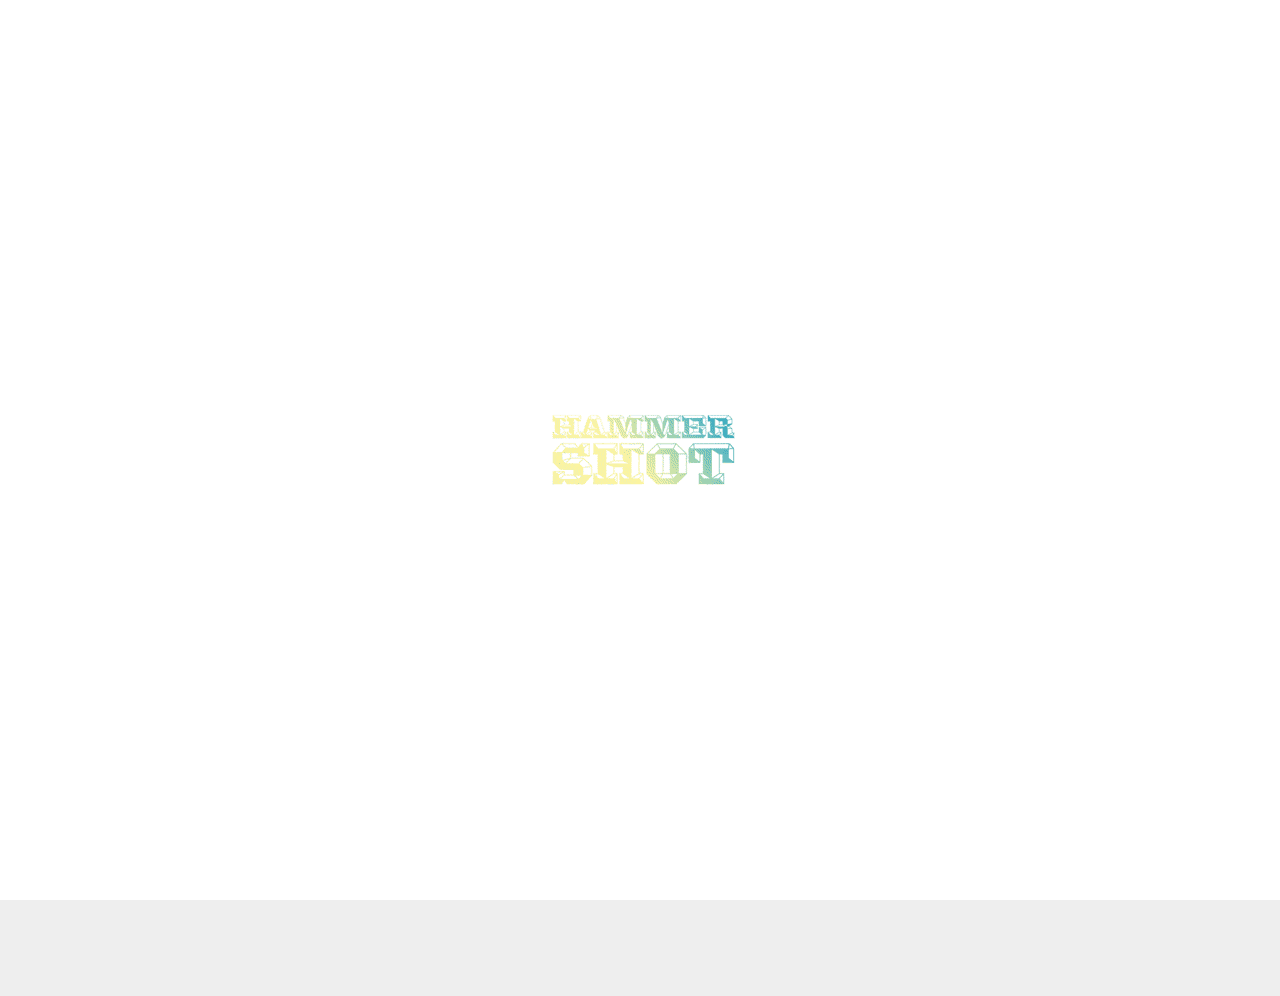
==== commit 8790c972: "business portrait added" ====
--- a/index.html
+++ b/index.html
@@ -148,7 +148,7 @@
 	<div id="content-ajax">
         	
        <!-- Hero --> 
-        <div id="hero" class="hero-small static-hero opacity-hero">
+        <div id="hero" class="hero-full static-hero opacity-hero">
         
             <div class="hero-image" style="background-image:url(images/bg-hero.jpg)">
                 <div class="overlay" style="background-color:rgba(255,255,255,0)">
@@ -156,7 +156,7 @@
                     <div class="clapat-caption">
                         <div class="caption-content bottom-left">
                             <h3>Willkommen.</h3>                      
-                            <p class="monospace white">Peoplefotografie in Stuttgart. Auch für dich.</p>
+                            <p class="monospace white">Premium Peoplefotografie in Stuttgart.</p>
                         </div>
                     </div>
                     <!--/Slide Caption -->
@@ -376,6 +376,17 @@
                         </a>
                     </div>
 
+                    <div class="item wide-tall com">
+                        <a class="gallery" href="images/portfolio-big/18_thumb.jpg">
+                            <div class="item-content" style="background-image:url(images/portfolio/18_thumb.jpg)"></div>
+                            <div class="item-overlay overlay-white">
+                                <span class="item-cat">Commercial</span>                    
+                                <span class="item-title">Business Portrait</span>
+                            </div>
+                        </a>
+                    </div>
+
+
                 </div>
             
             </div>
--- a/style.css
+++ b/style.css
@@ -620,8 +620,8 @@
 	
 	
 /*--------------------------------------------------
-	02. Preloader 
----------------------------------------------------*/
+	02. Preloader (Old)
+
 	
 	.clapat-mask {
 		background:#fff;
@@ -653,10 +653,31 @@
 		0% { 
 		transform: scale(0.0); -webkit-transform: scale(0.0); } 
 		100% { transform: scale(1.0); -webkit-transform: scale(1.0); opacity: 0; }
-	}
-	
-	
-	
+	}	
+---------------------------------------------------*/
+
+/*--------------------------------------------------
+	02. Preloader
+---------------------------------------------------*/
+	
+	.clapat-mask {
+		background:#fff;
+		height:100%;
+		width:100%;
+		position:fixed;
+		z-index:1333;
+	}
+	
+	#clapatloader {
+		width: 200px;
+		height: 89px;
+		left: 50%;
+		top: 50%;
+		position: absolute;
+		background-image: url(images/preloader.gif);
+		margin: -44px 0 0 -100px;
+	}
+
 /*--------------------------------------------------
 	03. Header
 ---------------------------------------------------*/	
